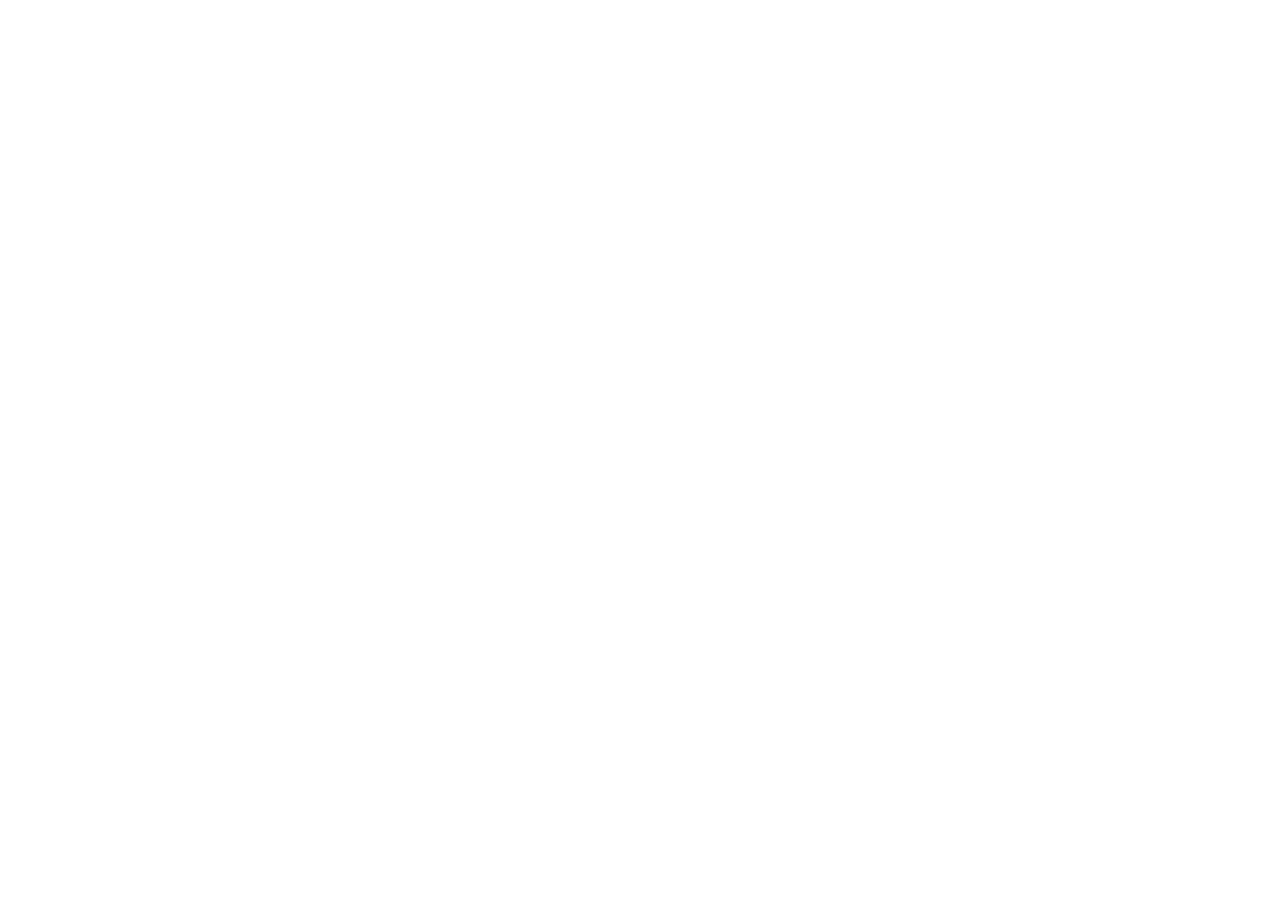
==== html/index.html @ 77999428 "完成login" ====
<!DOCTYPE html>
<html lang="en">

<head>
    <meta charset="UTF-8">
    <meta http-equiv="X-UA-Compatible" content="IE=edge">
    <meta name="viewport" content="width=device-width, initial-scale=1.0">
    <title>Document</title>
</head>

<body>

</body>

</html>
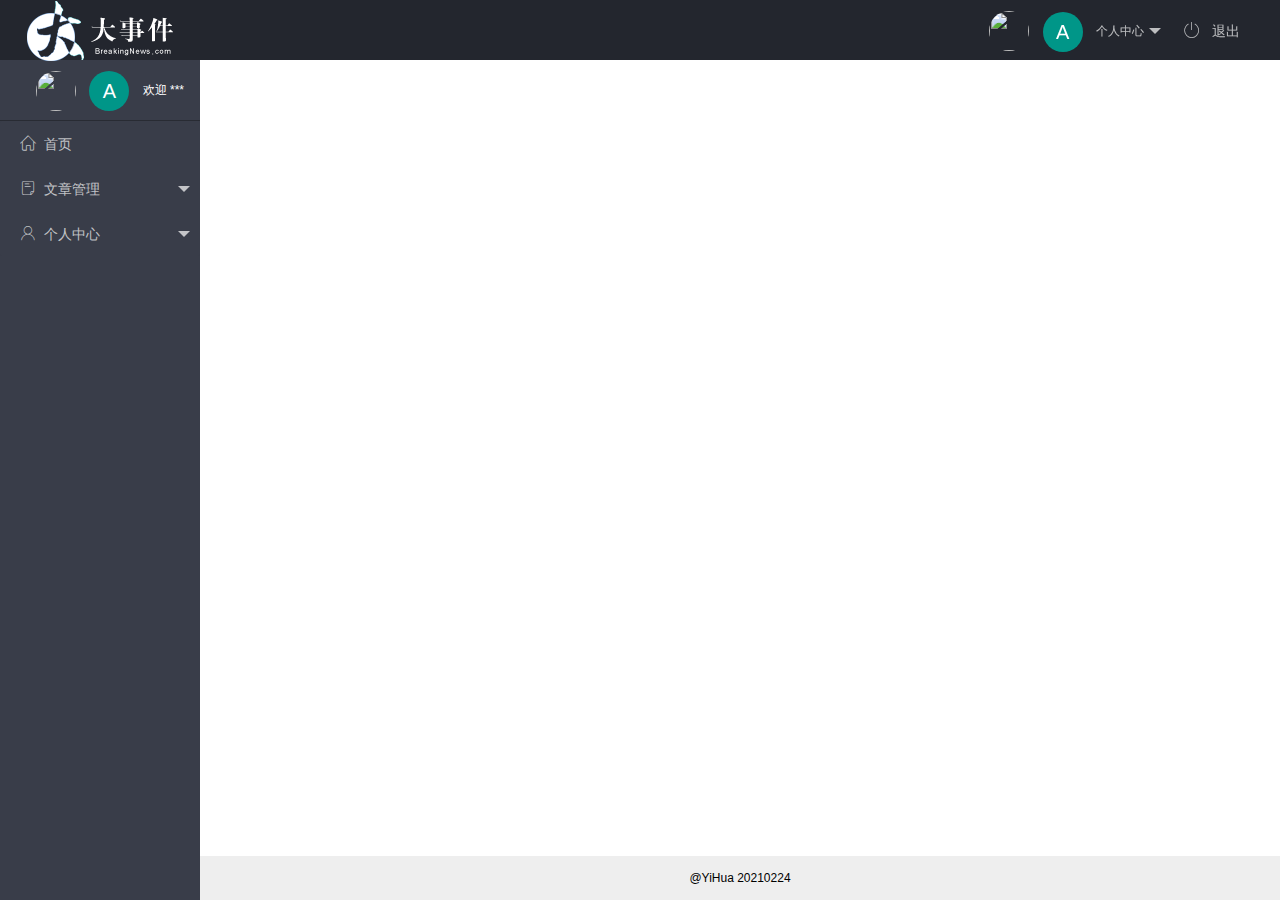
==== commit 881ca1ea: "修改了权限" ====
--- a/html/index.html
+++ b/html/index.html
@@ -1,15 +1,96 @@
 <!DOCTYPE html>
-<html lang="en">
+<html>
 
 <head>
-    <meta charset="UTF-8">
-    <meta http-equiv="X-UA-Compatible" content="IE=edge">
-    <meta name="viewport" content="width=device-width, initial-scale=1.0">
-    <title>Document</title>
+    <meta charset="utf-8">
+    <meta name="viewport" content="width=device-width, initial-scale=1, maximum-scale=1">
+    <title>layout 后台大布局 - Layui</title>
+    <link rel="stylesheet" href="../lib/layui/css/layui.css">
+    <link rel="stylesheet" href="../CSS/index.css">
+    <link rel="stylesheet" href="../fonts/iconfont.css">
 </head>
 
-<body>
+<body class="layui-layout-body">
+    <div class="layui-layout layui-layout-admin">
+        <div class="layui-header">
+            <div class="layui-logo">
+                <img src="../images/logo.png" alt="" srcset="">
+            </div>
+            <!-- 头部区域（可配合layui已有的水平导航） -->
+            <ul class="layui-nav layui-layout-left">
+                <dl class="layui-nav-child">
+                    <dd><a href="">邮件管理</a></dd>
+                    <dd><a href="">消息管理</a></dd>
+                    <dd><a href="">授权管理</a></dd>
+                </dl>
+                </li>
+            </ul>
+            <ul class="layui-nav layui-layout-right">
+                <li class="layui-nav-item">
+                    <a href="javascript:;" class="userinfo">
+                        <img src="http://t.cn/RCzsdCq" class="layui-nav-img" />
+                        <span class="text-avatar">A</span> 个人中心
+                    </a>
+                    <dl class="layui-nav-child">
+                        <dd><a href="">基本资料</a></dd>
+                        <dd><a href="">更换头像</a></dd>
+                        <dd><a href="">重置密码</a></dd>
+                    </dl>
+                </li>
+                <li class="layui-nav-item">
+                    <a href="javascript:;" id="tnLogout">
+                        <span class="iconfont icon-tuichu"></span> 退出
+                    </a>
+                </li>
+            </ul>
+        </div>
 
+        <div class="layui-side layui-bg-black">
+            <div class="layui-side-scroll">
+                <!-- 左侧导航区域（可配合layui已有的垂直导航） -->
+                <div class="userinfo">
+                    <img src="http://t.cn/RCzsdCq" class="layui-nav-img" />
+                    <span class="text-avatar">A</span>
+                    <span id="welcome">欢迎 ***</span>
+                </div>
+                <ul class="layui-nav layui-nav-tree" lay-shrink="all">
+                    <li class="layui-nav-item">
+                        <a href="/home/dashboard.html" target="fm"><span class="iconfont icon-home"></span>首页</a>
+                    </li>
+                    <li class="layui-nav-item">
+                        <a class="" href="javascript:;"><span class="iconfont icon-16"></span>文章管理</a>
+                        <dl class="layui-nav-child">
+                            <dd><a href="javascript:;"><i class="layui-icon layui-icon-cols"></i>  文章类别</a></dd>
+                            <dd><a href="javascript:;"><i class="layui-icon layui-icon-cols"></i>  文章列表</a></dd>
+                            <dd><a href="javascript:;"><i class="layui-icon layui-icon-cols"></i> 发布文章</a></dd>
+                        </dl>
+                    </li>
+                    <li class="layui-nav-item">
+                        <a href="javascript:;"><span class="iconfont icon-user"></span>个人中心</a>
+                        <dl class="layui-nav-child">
+                            <dd><a href="javascript:;"><i class="layui-icon layui-icon-cols"></i> 基本资料</a></dd>
+                            <dd><a href="javascript:;"><i class="layui-icon layui-icon-cols"></i> 更换头像</a></dd>
+                            <dd><a href=""><i class="layui-icon layui-icon-cols"></i> 重置密码</a></dd>
+                        </dl>
+                    </li>
+                </ul>
+            </div>
+        </div>
+
+        <div class="layui-body">
+            <!-- 内容主体区域 -->
+            <iframe name="fm" src="" frameborder="0"></iframe>
+        </div>
+
+        <div class="layui-footer">
+            <!-- 底部固定区域 -->
+            @YiHua 20210224
+        </div>
+    </div>
+    <script src="../lib/jquery.js"></script>
+    <script src="../API/baseApi.js"></script>
+    <script src="../lib/layui/layui.all.js"></script>
+    <script src="../JS/index.js"></script>
 </body>
 
 </html>--- a/lib/layui/css/layui.css
+++ b/lib/layui/css/layui.css
@@ -0,0 +1,2 @@
+/** layui-v2.5.5 MIT License By https://www.layui.com */
+ .layui-inline,img{display:inline-block;vertical-align:middle}h1,h2,h3,h4,h5,h6{font-weight:400}.layui-edge,.layui-header,.layui-inline,.layui-main{position:relative}.layui-body,.layui-edge,.layui-elip{overflow:hidden}.layui-btn,.layui-edge,.layui-inline,img{vertical-align:middle}.layui-btn,.layui-disabled,.layui-icon,.layui-unselect{-moz-user-select:none;-webkit-user-select:none;-ms-user-select:none}.layui-elip,.layui-form-checkbox span,.layui-form-pane .layui-form-label{text-overflow:ellipsis;white-space:nowrap}.layui-breadcrumb,.layui-tree-btnGroup{visibility:hidden}blockquote,body,button,dd,div,dl,dt,form,h1,h2,h3,h4,h5,h6,input,li,ol,p,pre,td,textarea,th,ul{margin:0;padding:0;-webkit-tap-highlight-color:rgba(0,0,0,0)}a:active,a:hover{outline:0}img{border:none}li{list-style:none}table{border-collapse:collapse;border-spacing:0}h4,h5,h6{font-size:100%}button,input,optgroup,option,select,textarea{font-family:inherit;font-size:inherit;font-style:inherit;font-weight:inherit;outline:0}pre{white-space:pre-wrap;white-space:-moz-pre-wrap;white-space:-pre-wrap;white-space:-o-pre-wrap;word-wrap:break-word}body{line-height:24px;font:14px Helvetica Neue,Helvetica,PingFang SC,Tahoma,Arial,sans-serif}hr{height:1px;margin:10px 0;border:0;clear:both}a{color:#333;text-decoration:none}a:hover{color:#777}a cite{font-style:normal;*cursor:pointer}.layui-border-box,.layui-border-box *{box-sizing:border-box}.layui-box,.layui-box *{box-sizing:content-box}.layui-clear{clear:both;*zoom:1}.layui-clear:after{content:'\20';clear:both;*zoom:1;display:block;height:0}.layui-inline{*display:inline;*zoom:1}.layui-edge{display:inline-block;width:0;height:0;border-width:6px;border-style:dashed;border-color:transparent}.layui-edge-top{top:-4px;border-bottom-color:#999;border-bottom-style:solid}.layui-edge-right{border-left-color:#999;border-left-style:solid}.layui-edge-bottom{top:2px;border-top-color:#999;border-top-style:solid}.layui-edge-left{border-right-color:#999;border-right-style:solid}.layui-disabled,.layui-disabled:hover{color:#d2d2d2!important;cursor:not-allowed!important}.layui-circle{border-radius:100%}.layui-show{display:block!important}.layui-hide{display:none!important}@font-face{font-family:layui-icon;src:url(../font/iconfont.eot?v=250);src:url(../font/iconfont.eot?v=250#iefix) format('embedded-opentype'),url(../font/iconfont.woff2?v=250) format('woff2'),url(../font/iconfont.woff?v=250) format('woff'),url(../font/iconfont.ttf?v=250) format('truetype'),url(../font/iconfont.svg?v=250#layui-icon) format('svg')}.layui-icon{font-family:layui-icon!important;font-size:16px;font-style:normal;-webkit-font-smoothing:antialiased;-moz-osx-font-smoothing:grayscale}.layui-icon-reply-fill:before{content:"\e611"}.layui-icon-set-fill:before{content:"\e614"}.layui-icon-menu-fill:before{content:"\e60f"}.layui-icon-search:before{content:"\e615"}.layui-icon-share:before{content:"\e641"}.layui-icon-set-sm:before{content:"\e620"}.layui-icon-engine:before{content:"\e628"}.layui-icon-close:before{content:"\1006"}.layui-icon-close-fill:before{content:"\1007"}.layui-icon-chart-screen:before{content:"\e629"}.layui-icon-star:before{content:"\e600"}.layui-icon-circle-dot:before{content:"\e617"}.layui-icon-chat:before{content:"\e606"}.layui-icon-release:before{content:"\e609"}.layui-icon-list:before{content:"\e60a"}.layui-icon-chart:before{content:"\e62c"}.layui-icon-ok-circle:before{content:"\1005"}.layui-icon-layim-theme:before{content:"\e61b"}.layui-icon-table:before{content:"\e62d"}.layui-icon-right:before{content:"\e602"}.layui-icon-left:before{content:"\e603"}.layui-icon-cart-simple:before{content:"\e698"}.layui-icon-face-cry:before{content:"\e69c"}.layui-icon-face-smile:before{content:"\e6af"}.layui-icon-survey:before{content:"\e6b2"}.layui-icon-tree:before{content:"\e62e"}.layui-icon-upload-circle:before{content:"\e62f"}.layui-icon-add-circle:before{content:"\e61f"}.layui-icon-download-circle:before{content:"\e601"}.layui-icon-templeate-1:before{content:"\e630"}.layui-icon-util:before{content:"\e631"}.layui-icon-face-surprised:before{content:"\e664"}.layui-icon-edit:before{content:"\e642"}.layui-icon-speaker:before{content:"\e645"}.layui-icon-down:before{content:"\e61a"}.layui-icon-file:before{content:"\e621"}.layui-icon-layouts:before{content:"\e632"}.layui-icon-rate-half:before{content:"\e6c9"}.layui-icon-add-circle-fine:before{content:"\e608"}.layui-icon-prev-circle:before{content:"\e633"}.layui-icon-read:before{content:"\e705"}.layui-icon-404:before{content:"\e61c"}.layui-icon-carousel:before{content:"\e634"}.layui-icon-help:before{content:"\e607"}.layui-icon-code-circle:before{content:"\e635"}.layui-icon-water:before{content:"\e636"}.layui-icon-username:before{content:"\e66f"}.layui-icon-find-fill:before{content:"\e670"}.layui-icon-about:before{content:"\e60b"}.layui-icon-location:before{content:"\e715"}.layui-icon-up:before{content:"\e619"}.layui-icon-pause:before{content:"\e651"}.layui-icon-date:before{content:"\e637"}.layui-icon-layim-uploadfile:before{content:"\e61d"}.layui-icon-delete:before{content:"\e640"}.layui-icon-play:before{content:"\e652"}.layui-icon-top:before{content:"\e604"}.layui-icon-friends:before{content:"\e612"}.layui-icon-refresh-3:before{content:"\e9aa"}.layui-icon-ok:before{content:"\e605"}.layui-icon-layer:before{content:"\e638"}.layui-icon-face-smile-fine:before{content:"\e60c"}.layui-icon-dollar:before{content:"\e659"}.layui-icon-group:before{content:"\e613"}.layui-icon-layim-download:before{content:"\e61e"}.layui-icon-picture-fine:before{content:"\e60d"}.layui-icon-link:before{content:"\e64c"}.layui-icon-diamond:before{content:"\e735"}.layui-icon-log:before{content:"\e60e"}.layui-icon-rate-solid:before{content:"\e67a"}.layui-icon-fonts-del:before{content:"\e64f"}.layui-icon-unlink:before{content:"\e64d"}.layui-icon-fonts-clear:before{content:"\e639"}.layui-icon-triangle-r:before{content:"\e623"}.layui-icon-circle:before{content:"\e63f"}.layui-icon-radio:before{content:"\e643"}.layui-icon-align-center:before{content:"\e647"}.layui-icon-align-right:before{content:"\e648"}.layui-icon-align-left:before{content:"\e649"}.layui-icon-loading-1:before{content:"\e63e"}.layui-icon-return:before{content:"\e65c"}.layui-icon-fonts-strong:before{content:"\e62b"}.layui-icon-upload:before{content:"\e67c"}.layui-icon-dialogue:before{content:"\e63a"}.layui-icon-video:before{content:"\e6ed"}.layui-icon-headset:before{content:"\e6fc"}.layui-icon-cellphone-fine:before{content:"\e63b"}.layui-icon-add-1:before{content:"\e654"}.layui-icon-face-smile-b:before{content:"\e650"}.layui-icon-fonts-html:before{content:"\e64b"}.layui-icon-form:before{content:"\e63c"}.layui-icon-cart:before{content:"\e657"}.layui-icon-camera-fill:before{content:"\e65d"}.layui-icon-tabs:before{content:"\e62a"}.layui-icon-fonts-code:before{content:"\e64e"}.layui-icon-fire:before{content:"\e756"}.layui-icon-set:before{content:"\e716"}.layui-icon-fonts-u:before{content:"\e646"}.layui-icon-triangle-d:before{content:"\e625"}.layui-icon-tips:before{content:"\e702"}.layui-icon-picture:before{content:"\e64a"}.layui-icon-more-vertical:before{content:"\e671"}.layui-icon-flag:before{content:"\e66c"}.layui-icon-loading:before{content:"\e63d"}.layui-icon-fonts-i:before{content:"\e644"}.layui-icon-refresh-1:before{content:"\e666"}.layui-icon-rmb:before{content:"\e65e"}.layui-icon-home:before{content:"\e68e"}.layui-icon-user:before{content:"\e770"}.layui-icon-notice:before{content:"\e667"}.layui-icon-login-weibo:before{content:"\e675"}.layui-icon-voice:before{content:"\e688"}.layui-icon-upload-drag:before{content:"\e681"}.layui-icon-login-qq:before{content:"\e676"}.layui-icon-snowflake:before{content:"\e6b1"}.layui-icon-file-b:before{content:"\e655"}.layui-icon-template:before{content:"\e663"}.layui-icon-auz:before{content:"\e672"}.layui-icon-console:before{content:"\e665"}.layui-icon-app:before{content:"\e653"}.layui-icon-prev:before{content:"\e65a"}.layui-icon-website:before{content:"\e7ae"}.layui-icon-next:before{content:"\e65b"}.layui-icon-component:before{content:"\e857"}.layui-icon-more:before{content:"\e65f"}.layui-icon-login-wechat:before{content:"\e677"}.layui-icon-shrink-right:before{content:"\e668"}.layui-icon-spread-left:before{content:"\e66b"}.layui-icon-camera:before{content:"\e660"}.layui-icon-note:before{content:"\e66e"}.layui-icon-refresh:before{content:"\e669"}.layui-icon-female:before{content:"\e661"}.layui-icon-male:before{content:"\e662"}.layui-icon-password:before{content:"\e673"}.layui-icon-senior:before{content:"\e674"}.layui-icon-theme:before{content:"\e66a"}.layui-icon-tread:before{content:"\e6c5"}.layui-icon-praise:before{content:"\e6c6"}.layui-icon-star-fill:before{content:"\e658"}.layui-icon-rate:before{content:"\e67b"}.layui-icon-template-1:before{content:"\e656"}.layui-icon-vercode:before{content:"\e679"}.layui-icon-cellphone:before{content:"\e678"}.layui-icon-screen-full:before{content:"\e622"}.layui-icon-screen-restore:before{content:"\e758"}.layui-icon-cols:before{content:"\e610"}.layui-icon-export:before{content:"\e67d"}.layui-icon-print:before{content:"\e66d"}.layui-icon-slider:before{content:"\e714"}.layui-icon-addition:before{content:"\e624"}.layui-icon-subtraction:before{content:"\e67e"}.layui-icon-service:before{content:"\e626"}.layui-icon-transfer:before{content:"\e691"}.layui-main{width:1140px;margin:0 auto}.layui-header{z-index:1000;height:60px}.layui-header a:hover{transition:all .5s;-webkit-transition:all .5s}.layui-side{position:fixed;left:0;top:0;bottom:0;z-index:999;width:200px;overflow-x:hidden}.layui-side-scroll{position:relative;width:220px;height:100%;overflow-x:hidden}.layui-body{position:absolute;left:200px;right:0;top:0;bottom:0;z-index:998;width:auto;overflow-y:auto;box-sizing:border-box}.layui-layout-body{overflow:hidden}.layui-layout-admin .layui-header{background-color:#23262E}.layui-layout-admin .layui-side{top:60px;width:200px;overflow-x:hidden}.layui-layout-admin .layui-body{position:fixed;top:60px;bottom:44px}.layui-layout-admin .layui-main{width:auto;margin:0 15px}.layui-layout-admin .layui-footer{position:fixed;left:200px;right:0;bottom:0;height:44px;line-height:44px;padding:0 15px;background-color:#eee}.layui-layout-admin .layui-logo{position:absolute;left:0;top:0;width:200px;height:100%;line-height:60px;text-align:center;color:#009688;font-size:16px}.layui-layout-admin .layui-header .layui-nav{background:0 0}.layui-layout-left{position:absolute!important;left:200px;top:0}.layui-layout-right{position:absolute!important;right:0;top:0}.layui-container{position:relative;margin:0 auto;padding:0 15px;box-sizing:border-box}.layui-fluid{position:relative;margin:0 auto;padding:0 15px}.layui-row:after,.layui-row:before{content:'';display:block;clear:both}.layui-col-lg1,.layui-col-lg10,.layui-col-lg11,.layui-col-lg12,.layui-col-lg2,.layui-col-lg3,.layui-col-lg4,.layui-col-lg5,.layui-col-lg6,.layui-col-lg7,.layui-col-lg8,.layui-col-lg9,.layui-col-md1,.layui-col-md10,.layui-col-md11,.layui-col-md12,.layui-col-md2,.layui-col-md3,.layui-col-md4,.layui-col-md5,.layui-col-md6,.layui-col-md7,.layui-col-md8,.layui-col-md9,.layui-col-sm1,.layui-col-sm10,.layui-col-sm11,.layui-col-sm12,.layui-col-sm2,.layui-col-sm3,.layui-col-sm4,.layui-col-sm5,.layui-col-sm6,.layui-col-sm7,.layui-col-sm8,.layui-col-sm9,.layui-col-xs1,.layui-col-xs10,.layui-col-xs11,.layui-col-xs12,.layui-col-xs2,.layui-col-xs3,.layui-col-xs4,.layui-col-xs5,.layui-col-xs6,.layui-col-xs7,.layui-col-xs8,.layui-col-xs9{position:relative;display:block;box-sizing:border-box}.layui-col-xs1,.layui-col-xs10,.layui-col-xs11,.layui-col-xs12,.layui-col-xs2,.layui-col-xs3,.layui-col-xs4,.layui-col-xs5,.layui-col-xs6,.layui-col-xs7,.layui-col-xs8,.layui-col-xs9{float:left}.layui-col-xs1{width:8.33333333%}.layui-col-xs2{width:16.66666667%}.layui-col-xs3{width:25%}.layui-col-xs4{width:33.33333333%}.layui-col-xs5{width:41.66666667%}.layui-col-xs6{width:50%}.layui-col-xs7{width:58.33333333%}.layui-col-xs8{width:66.66666667%}.layui-col-xs9{width:75%}.layui-col-xs10{width:83.33333333%}.layui-col-xs11{width:91.66666667%}.layui-col-xs12{width:100%}.layui-col-xs-offset1{margin-left:8.33333333%}.layui-col-xs-offset2{margin-left:16.66666667%}.layui-col-xs-offset3{margin-left:25%}.layui-col-xs-offset4{margin-left:33.33333333%}.layui-col-xs-offset5{margin-left:41.66666667%}.layui-col-xs-offset6{margin-left:50%}.layui-col-xs-offset7{margin-left:58.33333333%}.layui-col-xs-offset8{margin-left:66.66666667%}.layui-col-xs-offset9{margin-left:75%}.layui-col-xs-offset10{margin-left:83.33333333%}.layui-col-xs-offset11{margin-left:91.66666667%}.layui-col-xs-offset12{margin-left:100%}@media screen and (max-width:768px){.layui-hide-xs{display:none!important}.layui-show-xs-block{display:block!important}.layui-show-xs-inline{display:inline!important}.layui-show-xs-inline-block{display:inline-block!important}}@media screen and (min-width:768px){.layui-container{width:750px}.layui-hide-sm{display:none!important}.layui-show-sm-block{display:block!important}.layui-show-sm-inline{display:inline!important}.layui-show-sm-inline-block{display:inline-block!important}.layui-col-sm1,.layui-col-sm10,.layui-col-sm11,.layui-col-sm12,.layui-col-sm2,.layui-col-sm3,.layui-col-sm4,.layui-col-sm5,.layui-col-sm6,.layui-col-sm7,.layui-col-sm8,.layui-col-sm9{float:left}.layui-col-sm1{width:8.33333333%}.layui-col-sm2{width:16.66666667%}.layui-col-sm3{width:25%}.layui-col-sm4{width:33.33333333%}.layui-col-sm5{width:41.66666667%}.layui-col-sm6{width:50%}.layui-col-sm7{width:58.33333333%}.layui-col-sm8{width:66.66666667%}.layui-col-sm9{width:75%}.layui-col-sm10{width:83.33333333%}.layui-col-sm11{width:91.66666667%}.layui-col-sm12{width:100%}.layui-col-sm-offset1{margin-left:8.33333333%}.layui-col-sm-offset2{margin-left:16.66666667%}.layui-col-sm-offset3{margin-left:25%}.layui-col-sm-offset4{margin-left:33.33333333%}.layui-col-sm-offset5{margin-left:41.66666667%}.layui-col-sm-offset6{margin-left:50%}.layui-col-sm-offset7{margin-left:58.33333333%}.layui-col-sm-offset8{margin-left:66.66666667%}.layui-col-sm-offset9{margin-left:75%}.layui-col-sm-offset10{margin-left:83.33333333%}.layui-col-sm-offset11{margin-left:91.66666667%}.layui-col-sm-offset12{margin-left:100%}}@media screen and (min-width:992px){.layui-container{width:970px}.layui-hide-md{display:none!important}.layui-show-md-block{display:block!important}.layui-show-md-inline{display:inline!important}.layui-show-md-inline-block{display:inline-block!important}.layui-col-md1,.layui-col-md10,.layui-col-md11,.layui-col-md12,.layui-col-md2,.layui-col-md3,.layui-col-md4,.layui-col-md5,.layui-col-md6,.layui-col-md7,.layui-col-md8,.layui-col-md9{float:left}.layui-col-md1{width:8.33333333%}.layui-col-md2{width:16.66666667%}.layui-col-md3{width:25%}.layui-col-md4{width:33.33333333%}.layui-col-md5{width:41.66666667%}.layui-col-md6{width:50%}.layui-col-md7{width:58.33333333%}.layui-col-md8{width:66.66666667%}.layui-col-md9{width:75%}.layui-col-md10{width:83.33333333%}.layui-col-md11{width:91.66666667%}.layui-col-md12{width:100%}.layui-col-md-offset1{margin-left:8.33333333%}.layui-col-md-offset2{margin-left:16.66666667%}.layui-col-md-offset3{margin-left:25%}.layui-col-md-offset4{margin-left:33.33333333%}.layui-col-md-offset5{margin-left:41.66666667%}.layui-col-md-offset6{margin-left:50%}.layui-col-md-offset7{margin-left:58.33333333%}.layui-col-md-offset8{margin-left:66.66666667%}.layui-col-md-offset9{margin-left:75%}.layui-col-md-offset10{margin-left:83.33333333%}.layui-col-md-offset11{margin-left:91.66666667%}.layui-col-md-offset12{margin-left:100%}}@media screen and (min-width:1200px){.layui-container{width:1170px}.layui-hide-lg{display:none!important}.layui-show-lg-block{display:block!important}.layui-show-lg-inline{display:inline!important}.layui-show-lg-inline-block{display:inline-block!important}.layui-col-lg1,.layui-col-lg10,.layui-col-lg11,.layui-col-lg12,.layui-col-lg2,.layui-col-lg3,.layui-col-lg4,.layui-col-lg5,.layui-col-lg6,.layui-col-lg7,.layui-col-lg8,.layui-col-lg9{float:left}.layui-col-lg1{width:8.33333333%}.layui-col-lg2{width:16.66666667%}.layui-col-lg3{width:25%}.layui-col-lg4{width:33.33333333%}.layui-col-lg5{width:41.66666667%}.layui-col-lg6{width:50%}.layui-col-lg7{width:58.33333333%}.layui-col-lg8{width:66.66666667%}.layui-col-lg9{width:75%}.layui-col-lg10{width:83.33333333%}.layui-col-lg11{width:91.66666667%}.layui-col-lg12{width:100%}.layui-col-lg-offset1{margin-left:8.33333333%}.layui-col-lg-offset2{margin-left:16.66666667%}.layui-col-lg-offset3{margin-left:25%}.layui-col-lg-offset4{margin-left:33.33333333%}.layui-col-lg-offset5{margin-left:41.66666667%}.layui-col-lg-offset6{margin-left:50%}.layui-col-lg-offset7{margin-left:58.33333333%}.layui-col-lg-offset8{margin-left:66.66666667%}.layui-col-lg-offset9{margin-left:75%}.layui-col-lg-offset10{margin-left:83.33333333%}.layui-col-lg-offset11{margin-left:91.66666667%}.layui-col-lg-offset12{margin-left:100%}}.layui-col-space1{margin:-.5px}.layui-col-space1>*{padding:.5px}.layui-col-space3{margin:-1.5px}.layui-col-space3>*{padding:1.5px}.layui-col-space5{margin:-2.5px}.layui-col-space5>*{padding:2.5px}.layui-col-space8{margin:-3.5px}.layui-col-space8>*{padding:3.5px}.layui-col-space10{margin:-5px}.layui-col-space10>*{padding:5px}.layui-col-space12{margin:-6px}.layui-col-space12>*{padding:6px}.layui-col-space15{margin:-7.5px}.layui-col-space15>*{padding:7.5px}.layui-col-space18{margin:-9px}.layui-col-space18>*{padding:9px}.layui-col-space20{margin:-10px}.layui-col-space20>*{padding:10px}.layui-col-space22{margin:-11px}.layui-col-space22>*{padding:11px}.layui-col-space25{margin:-12.5px}.layui-col-space25>*{padding:12.5px}.layui-col-space30{margin:-15px}.layui-col-space30>*{padding:15px}.layui-btn,.layui-input,.layui-select,.layui-textarea,.layui-upload-button{outline:0;-webkit-appearance:none;transition:all .3s;-webkit-transition:all .3s;box-sizing:border-box}.layui-elem-quote{margin-bottom:10px;padding:15px;line-height:22px;border-left:5px solid #009688;border-radius:0 2px 2px 0;background-color:#f2f2f2}.layui-quote-nm{border-style:solid;border-width:1px 1px 1px 5px;background:0 0}.layui-elem-field{margin-bottom:10px;padding:0;border-width:1px;border-style:solid}.layui-elem-field legend{margin-left:20px;padding:0 10px;font-size:20px;font-weight:300}.layui-field-title{margin:10px 0 20px;border-width:1px 0 0}.layui-field-box{padding:10px 15px}.layui-field-title .layui-field-box{padding:10px 0}.layui-progress{position:relative;height:6px;border-radius:20px;background-color:#e2e2e2}.layui-progress-bar{position:absolute;left:0;top:0;width:0;max-width:100%;height:6px;border-radius:20px;text-align:right;background-color:#5FB878;transition:all .3s;-webkit-transition:all .3s}.layui-progress-big,.layui-progress-big .layui-progress-bar{height:18px;line-height:18px}.layui-progress-text{position:relative;top:-20px;line-height:18px;font-size:12px;color:#666}.layui-progress-big .layui-progress-text{position:static;padding:0 10px;color:#fff}.layui-collapse{border-width:1px;border-style:solid;border-radius:2px}.layui-colla-content,.layui-colla-item{border-top-width:1px;border-top-style:solid}.layui-colla-item:first-child{border-top:none}.layui-colla-title{position:relative;height:42px;line-height:42px;padding:0 15px 0 35px;color:#333;background-color:#f2f2f2;cursor:pointer;font-size:14px;overflow:hidden}.layui-colla-content{display:none;padding:10px 15px;line-height:22px;color:#666}.layui-colla-icon{position:absolute;left:15px;top:0;font-size:14px}.layui-card{margin-bottom:15px;border-radius:2px;background-color:#fff;box-shadow:0 1px 2px 0 rgba(0,0,0,.05)}.layui-card:last-child{margin-bottom:0}.layui-card-header{position:relative;height:42px;line-height:42px;padding:0 15px;border-bottom:1px solid #f6f6f6;color:#333;border-radius:2px 2px 0 0;font-size:14px}.layui-bg-black,.layui-bg-blue,.layui-bg-cyan,.layui-bg-green,.layui-bg-orange,.layui-bg-red{color:#fff!important}.layui-card-body{position:relative;padding:10px 15px;line-height:24px}.layui-card-body[pad15]{padding:15px}.layui-card-body[pad20]{padding:20px}.layui-card-body .layui-table{margin:5px 0}.layui-card .layui-tab{margin:0}.layui-panel-window{position:relative;padding:15px;border-radius:0;border-top:5px solid #E6E6E6;background-color:#fff}.layui-auxiliar-moving{position:fixed;left:0;right:0;top:0;bottom:0;width:100%;height:100%;background:0 0;z-index:9999999999}.layui-form-label,.layui-form-mid,.layui-form-select,.layui-input-block,.layui-input-inline,.layui-textarea{position:relative}.layui-bg-red{background-color:#FF5722!important}.layui-bg-orange{background-color:#FFB800!important}.layui-bg-green{background-color:#009688!important}.layui-bg-cyan{background-color:#2F4056!important}.layui-bg-blue{background-color:#1E9FFF!important}.layui-bg-black{background-color:#393D49!important}.layui-bg-gray{background-color:#eee!important;color:#666!important}.layui-badge-rim,.layui-colla-content,.layui-colla-item,.layui-collapse,.layui-elem-field,.layui-form-pane .layui-form-item[pane],.layui-form-pane .layui-form-label,.layui-input,.layui-layedit,.layui-layedit-tool,.layui-quote-nm,.layui-select,.layui-tab-bar,.layui-tab-card,.layui-tab-title,.layui-tab-title .layui-this:after,.layui-textarea{border-color:#e6e6e6}.layui-timeline-item:before,hr{background-color:#e6e6e6}.layui-text{line-height:22px;font-size:14px;color:#666}.layui-text h1,.layui-text h2,.layui-text h3{font-weight:500;color:#333}.layui-text h1{font-size:30px}.layui-text h2{font-size:24px}.layui-text h3{font-size:18px}.layui-text a:not(.layui-btn){color:#01AAED}.layui-text a:not(.layui-btn):hover{text-decoration:underline}.layui-text ul{padding:5px 0 5px 15px}.layui-text ul li{margin-top:5px;list-style-type:disc}.layui-text em,.layui-word-aux{color:#999!important;padding:0 5px!important}.layui-btn{display:inline-block;height:38px;line-height:38px;padding:0 18px;background-color:#009688;color:#fff;white-space:nowrap;text-align:center;font-size:14px;border:none;border-radius:2px;cursor:pointer}.layui-btn:hover{opacity:.8;filter:alpha(opacity=80);color:#fff}.layui-btn:active{opacity:1;filter:alpha(opacity=100)}.layui-btn+.layui-btn{margin-left:10px}.layui-btn-container{font-size:0}.layui-btn-container .layui-btn{margin-right:10px;margin-bottom:10px}.layui-btn-container .layui-btn+.layui-btn{margin-left:0}.layui-table .layui-btn-container .layui-btn{margin-bottom:9px}.layui-btn-radius{border-radius:100px}.layui-btn .layui-icon{margin-right:3px;font-size:18px;vertical-align:bottom;vertical-align:middle\9}.layui-btn-primary{border:1px solid #C9C9C9;background-color:#fff;color:#555}.layui-btn-primary:hover{border-color:#009688;color:#333}.layui-btn-normal{background-color:#1E9FFF}.layui-btn-warm{background-color:#FFB800}.layui-btn-danger{background-color:#FF5722}.layui-btn-checked{background-color:#5FB878}.layui-btn-disabled,.layui-btn-disabled:active,.layui-btn-disabled:hover{border:1px solid #e6e6e6;background-color:#FBFBFB;color:#C9C9C9;cursor:not-allowed;opacity:1}.layui-btn-lg{height:44px;line-height:44px;padding:0 25px;font-size:16px}.layui-btn-sm{height:30px;line-height:30px;padding:0 10px;font-size:12px}.layui-btn-sm i{font-size:16px!important}.layui-btn-xs{height:22px;line-height:22px;padding:0 5px;font-size:12px}.layui-btn-xs i{font-size:14px!important}.layui-btn-group{display:inline-block;vertical-align:middle;font-size:0}.layui-btn-group .layui-btn{margin-left:0!important;margin-right:0!important;border-left:1px solid rgba(255,255,255,.5);border-radius:0}.layui-btn-group .layui-btn-primary{border-left:none}.layui-btn-group .layui-btn-primary:hover{border-color:#C9C9C9;color:#009688}.layui-btn-group .layui-btn:first-child{border-left:none;border-radius:2px 0 0 2px}.layui-btn-group .layui-btn-primary:first-child{border-left:1px solid #c9c9c9}.layui-btn-group .layui-btn:last-child{border-radius:0 2px 2px 0}.layui-btn-group .layui-btn+.layui-btn{margin-left:0}.layui-btn-group+.layui-btn-group{margin-left:10px}.layui-btn-fluid{width:100%}.layui-input,.layui-select,.layui-textarea{height:38px;line-height:1.3;line-height:38px\9;border-width:1px;border-style:solid;background-color:#fff;border-radius:2px}.layui-input::-webkit-input-placeholder,.layui-select::-webkit-input-placeholder,.layui-textarea::-webkit-input-placeholder{line-height:1.3}.layui-input,.layui-textarea{display:block;width:100%;padding-left:10px}.layui-input:hover,.layui-textarea:hover{border-color:#D2D2D2!important}.layui-input:focus,.layui-textarea:focus{border-color:#C9C9C9!important}.layui-textarea{min-height:100px;height:auto;line-height:20px;padding:6px 10px;resize:vertical}.layui-select{padding:0 10px}.layui-form input[type=checkbox],.layui-form input[type=radio],.layui-form select{display:none}.layui-form [lay-ignore]{display:initial}.layui-form-item{margin-bottom:15px;clear:both;*zoom:1}.layui-form-item:after{content:'\20';clear:both;*zoom:1;display:block;height:0}.layui-form-label{float:left;display:block;padding:9px 15px;width:80px;font-weight:400;line-height:20px;text-align:right}.layui-form-label-col{display:block;float:none;padding:9px 0;line-height:20px;text-align:left}.layui-form-item .layui-inline{margin-bottom:5px;margin-right:10px}.layui-input-block{margin-left:110px;min-height:36px}.layui-input-inline{display:inline-block;vertical-align:middle}.layui-form-item .layui-input-inline{float:left;width:190px;margin-right:10px}.layui-form-text .layui-input-inline{width:auto}.layui-form-mid{float:left;display:block;padding:9px 0!important;line-height:20px;margin-right:10px}.layui-form-danger+.layui-form-select .layui-input,.layui-form-danger:focus{border-color:#FF5722!important}.layui-form-select .layui-input{padding-right:30px;cursor:pointer}.layui-form-select .layui-edge{position:absolute;right:10px;top:50%;margin-top:-3px;cursor:pointer;border-width:6px;border-top-color:#c2c2c2;border-top-style:solid;transition:all .3s;-webkit-transition:all .3s}.layui-form-select dl{display:none;position:absolute;left:0;top:42px;padding:5px 0;z-index:899;min-width:100%;border:1px solid #d2d2d2;max-height:300px;overflow-y:auto;background-color:#fff;border-radius:2px;box-shadow:0 2px 4px rgba(0,0,0,.12);box-sizing:border-box}.layui-form-select dl dd,.layui-form-select dl dt{padding:0 10px;line-height:36px;white-space:nowrap;overflow:hidden;text-overflow:ellipsis}.layui-form-select dl dt{font-size:12px;color:#999}.layui-form-select dl dd{cursor:pointer}.layui-form-select dl dd:hover{background-color:#f2f2f2;-webkit-transition:.5s all;transition:.5s all}.layui-form-select .layui-select-group dd{padding-left:20px}.layui-form-select dl dd.layui-select-tips{padding-left:10px!important;color:#999}.layui-form-select dl dd.layui-this{background-color:#5FB878;color:#fff}.layui-form-checkbox,.layui-form-select dl dd.layui-disabled{background-color:#fff}.layui-form-selected dl{display:block}.layui-form-checkbox,.layui-form-checkbox *,.layui-form-switch{display:inline-block;vertical-align:middle}.layui-form-selected .layui-edge{margin-top:-9px;-webkit-transform:rotate(180deg);transform:rotate(180deg);margin-top:-3px\9}:root .layui-form-selected .layui-edge{margin-top:-9px\0/IE9}.layui-form-selectup dl{top:auto;bottom:42px}.layui-select-none{margin:5px 0;text-align:center;color:#999}.layui-select-disabled .layui-disabled{border-color:#eee!important}.layui-select-disabled .layui-edge{border-top-color:#d2d2d2}.layui-form-checkbox{position:relative;height:30px;line-height:30px;margin-right:10px;padding-right:30px;cursor:pointer;font-size:0;-webkit-transition:.1s linear;transition:.1s linear;box-sizing:border-box}.layui-form-checkbox span{padding:0 10px;height:100%;font-size:14px;border-radius:2px 0 0 2px;background-color:#d2d2d2;color:#fff;overflow:hidden}.layui-form-checkbox:hover span{background-color:#c2c2c2}.layui-form-checkbox i{position:absolute;right:0;top:0;width:30px;height:28px;border:1px solid #d2d2d2;border-left:none;border-radius:0 2px 2px 0;color:#fff;font-size:20px;text-align:center}.layui-form-checkbox:hover i{border-color:#c2c2c2;color:#c2c2c2}.layui-form-checked,.layui-form-checked:hover{border-color:#5FB878}.layui-form-checked span,.layui-form-checked:hover span{background-color:#5FB878}.layui-form-checked i,.layui-form-checked:hover i{color:#5FB878}.layui-form-item .layui-form-checkbox{margin-top:4px}.layui-form-checkbox[lay-skin=primary]{height:auto!important;line-height:normal!important;min-width:18px;min-height:18px;border:none!important;margin-right:0;padding-left:28px;padding-right:0;background:0 0}.layui-form-checkbox[lay-skin=primary] span{padding-left:0;padding-right:15px;line-height:18px;background:0 0;color:#666}.layui-form-checkbox[lay-skin=primary] i{right:auto;left:0;width:16px;height:16px;line-height:16px;border:1px solid #d2d2d2;font-size:12px;border-radius:2px;background-color:#fff;-webkit-transition:.1s linear;transition:.1s linear}.layui-form-checkbox[lay-skin=primary]:hover i{border-color:#5FB878;color:#fff}.layui-form-checked[lay-skin=primary] i{border-color:#5FB878!important;background-color:#5FB878;color:#fff}.layui-checkbox-disbaled[lay-skin=primary] span{background:0 0!important;color:#c2c2c2}.layui-checkbox-disbaled[lay-skin=primary]:hover i{border-color:#d2d2d2}.layui-form-item .layui-form-checkbox[lay-skin=primary]{margin-top:10px}.layui-form-switch{position:relative;height:22px;line-height:22px;min-width:35px;padding:0 5px;margin-top:8px;border:1px solid #d2d2d2;border-radius:20px;cursor:pointer;background-color:#fff;-webkit-transition:.1s linear;transition:.1s linear}.layui-form-switch i{position:absolute;left:5px;top:3px;width:16px;height:16px;border-radius:20px;background-color:#d2d2d2;-webkit-transition:.1s linear;transition:.1s linear}.layui-form-switch em{position:relative;top:0;width:25px;margin-left:21px;padding:0!important;text-align:center!important;color:#999!important;font-style:normal!important;font-size:12px}.layui-form-onswitch{border-color:#5FB878;background-color:#5FB878}.layui-checkbox-disbaled,.layui-checkbox-disbaled i{border-color:#e2e2e2!important}.layui-form-onswitch i{left:100%;margin-left:-21px;background-color:#fff}.layui-form-onswitch em{margin-left:5px;margin-right:21px;color:#fff!important}.layui-checkbox-disbaled span{background-color:#e2e2e2!important}.layui-checkbox-disbaled:hover i{color:#fff!important}[lay-radio]{display:none}.layui-form-radio,.layui-form-radio *{display:inline-block;vertical-align:middle}.layui-form-radio{line-height:28px;margin:6px 10px 0 0;padding-right:10px;cursor:pointer;font-size:0}.layui-form-radio *{font-size:14px}.layui-form-radio>i{margin-right:8px;font-size:22px;color:#c2c2c2}.layui-form-radio>i:hover,.layui-form-radioed>i{color:#5FB878}.layui-radio-disbaled>i{color:#e2e2e2!important}.layui-form-pane .layui-form-label{width:110px;padding:8px 15px;height:38px;line-height:20px;border-width:1px;border-style:solid;border-radius:2px 0 0 2px;text-align:center;background-color:#FBFBFB;overflow:hidden;box-sizing:border-box}.layui-form-pane .layui-input-inline{margin-left:-1px}.layui-form-pane .layui-input-block{margin-left:110px;left:-1px}.layui-form-pane .layui-input{border-radius:0 2px 2px 0}.layui-form-pane .layui-form-text .layui-form-label{float:none;width:100%;border-radius:2px;box-sizing:border-box;text-align:left}.layui-form-pane .layui-form-text .layui-input-inline{display:block;margin:0;top:-1px;clear:both}.layui-form-pane .layui-form-text .layui-input-block{margin:0;left:0;top:-1px}.layui-form-pane .layui-form-text .layui-textarea{min-height:100px;border-radius:0 0 2px 2px}.layui-form-pane .layui-form-checkbox{margin:4px 0 4px 10px}.layui-form-pane .layui-form-radio,.layui-form-pane .layui-form-switch{margin-top:6px;margin-left:10px}.layui-form-pane .layui-form-item[pane]{position:relative;border-width:1px;border-style:solid}.layui-form-pane .layui-form-item[pane] .layui-form-label{position:absolute;left:0;top:0;height:100%;border-width:0 1px 0 0}.layui-form-pane .layui-form-item[pane] .layui-input-inline{margin-left:110px}@media screen and (max-width:450px){.layui-form-item .layui-form-label{text-overflow:ellipsis;overflow:hidden;white-space:nowrap}.layui-form-item .layui-inline{display:block;margin-right:0;margin-bottom:20px;clear:both}.layui-form-item .layui-inline:after{content:'\20';clear:both;display:block;height:0}.layui-form-item .layui-input-inline{display:block;float:none;left:-3px;width:auto;margin:0 0 10px 112px}.layui-form-item .layui-input-inline+.layui-form-mid{margin-left:110px;top:-5px;padding:0}.layui-form-item .layui-form-checkbox{margin-right:5px;margin-bottom:5px}}.layui-layedit{border-width:1px;border-style:solid;border-radius:2px}.layui-layedit-tool{padding:3px 5px;border-bottom-width:1px;border-bottom-style:solid;font-size:0}.layedit-tool-fixed{position:fixed;top:0;border-top:1px solid #e2e2e2}.layui-layedit-tool .layedit-tool-mid,.layui-layedit-tool .layui-icon{display:inline-block;vertical-align:middle;text-align:center;font-size:14px}.layui-layedit-tool .layui-icon{position:relative;width:32px;height:30px;line-height:30px;margin:3px 5px;color:#777;cursor:pointer;border-radius:2px}.layui-layedit-tool .layui-icon:hover{color:#393D49}.layui-layedit-tool .layui-icon:active{color:#000}.layui-layedit-tool .layedit-tool-active{background-color:#e2e2e2;color:#000}.layui-layedit-tool .layui-disabled,.layui-layedit-tool .layui-disabled:hover{color:#d2d2d2;cursor:not-allowed}.layui-layedit-tool .layedit-tool-mid{width:1px;height:18px;margin:0 10px;background-color:#d2d2d2}.layedit-tool-html{width:50px!important;font-size:30px!important}.layedit-tool-b,.layedit-tool-code,.layedit-tool-help{font-size:16px!important}.layedit-tool-d,.layedit-tool-face,.layedit-tool-image,.layedit-tool-unlink{font-size:18px!important}.layedit-tool-image input{position:absolute;font-size:0;left:0;top:0;width:100%;height:100%;opacity:.01;filter:Alpha(opacity=1);cursor:pointer}.layui-layedit-iframe iframe{display:block;width:100%}#LAY_layedit_code{overflow:hidden}.layui-laypage{display:inline-block;*display:inline;*zoom:1;vertical-align:middle;margin:10px 0;font-size:0}.layui-laypage>a:first-child,.layui-laypage>a:first-child em{border-radius:2px 0 0 2px}.layui-laypage>a:last-child,.layui-laypage>a:last-child em{border-radius:0 2px 2px 0}.layui-laypage>:first-child{margin-left:0!important}.layui-laypage>:last-child{margin-right:0!important}.layui-laypage a,.layui-laypage button,.layui-laypage input,.layui-laypage select,.layui-laypage span{border:1px solid #e2e2e2}.layui-laypage a,.layui-laypage span{display:inline-block;*display:inline;*zoom:1;vertical-align:middle;padding:0 15px;height:28px;line-height:28px;margin:0 -1px 5px 0;background-color:#fff;color:#333;font-size:12px}.layui-flow-more a *,.layui-laypage input,.layui-table-view select[lay-ignore]{display:inline-block}.layui-laypage a:hover{color:#009688}.layui-laypage em{font-style:normal}.layui-laypage .layui-laypage-spr{color:#999;font-weight:700}.layui-laypage a{text-decoration:none}.layui-laypage .layui-laypage-curr{position:relative}.layui-laypage .layui-laypage-curr em{position:relative;color:#fff}.layui-laypage .layui-laypage-curr .layui-laypage-em{position:absolute;left:-1px;top:-1px;padding:1px;width:100%;height:100%;background-color:#009688}.layui-laypage-em{border-radius:2px}.layui-laypage-next em,.layui-laypage-prev em{font-family:Sim sun;font-size:16px}.layui-laypage .layui-laypage-count,.layui-laypage .layui-laypage-limits,.layui-laypage .layui-laypage-refresh,.layui-laypage .layui-laypage-skip{margin-left:10px;margin-right:10px;padding:0;border:none}.layui-laypage .layui-laypage-limits,.layui-laypage .layui-laypage-refresh{vertical-align:top}.layui-laypage .layui-laypage-refresh i{font-size:18px;cursor:pointer}.layui-laypage select{height:22px;padding:3px;border-radius:2px;cursor:pointer}.layui-laypage .layui-laypage-skip{height:30px;line-height:30px;color:#999}.layui-laypage button,.layui-laypage input{height:30px;line-height:30px;border-radius:2px;vertical-align:top;background-color:#fff;box-sizing:border-box}.layui-laypage input{width:40px;margin:0 10px;padding:0 3px;text-align:center}.layui-laypage input:focus,.layui-laypage select:focus{border-color:#009688!important}.layui-laypage button{margin-left:10px;padding:0 10px;cursor:pointer}.layui-table,.layui-table-view{margin:10px 0}.layui-flow-more{margin:10px 0;text-align:center;color:#999;font-size:14px}.layui-flow-more a{height:32px;line-height:32px}.layui-flow-more a *{vertical-align:top}.layui-flow-more a cite{padding:0 20px;border-radius:3px;background-color:#eee;color:#333;font-style:normal}.layui-flow-more a cite:hover{opacity:.8}.layui-flow-more a i{font-size:30px;color:#737383}.layui-table{width:100%;background-color:#fff;color:#666}.layui-table tr{transition:all .3s;-webkit-transition:all .3s}.layui-table th{text-align:left;font-weight:400}.layui-table tbody tr:hover,.layui-table thead tr,.layui-table-click,.layui-table-header,.layui-table-hover,.layui-table-mend,.layui-table-patch,.layui-table-tool,.layui-table-total,.layui-table-total tr,.layui-table[lay-even] tr:nth-child(even){background-color:#f2f2f2}.layui-table td,.layui-table th,.layui-table-col-set,.layui-table-fixed-r,.layui-table-grid-down,.layui-table-header,.layui-table-page,.layui-table-tips-main,.layui-table-tool,.layui-table-total,.layui-table-view,.layui-table[lay-skin=line],.layui-table[lay-skin=row]{border-width:1px;border-style:solid;border-color:#e6e6e6}.layui-table td,.layui-table th{position:relative;padding:9px 15px;min-height:20px;line-height:20px;font-size:14px}.layui-table[lay-skin=line] td,.layui-table[lay-skin=line] th{border-width:0 0 1px}.layui-table[lay-skin=row] td,.layui-table[lay-skin=row] th{border-width:0 1px 0 0}.layui-table[lay-skin=nob] td,.layui-table[lay-skin=nob] th{border:none}.layui-table img{max-width:100px}.layui-table[lay-size=lg] td,.layui-table[lay-size=lg] th{padding:15px 30px}.layui-table-view .layui-table[lay-size=lg] .layui-table-cell{height:40px;line-height:40px}.layui-table[lay-size=sm] td,.layui-table[lay-size=sm] th{font-size:12px;padding:5px 10px}.layui-table-view .layui-table[lay-size=sm] .layui-table-cell{height:20px;line-height:20px}.layui-table[lay-data]{display:none}.layui-table-box{position:relative;overflow:hidden}.layui-table-view .layui-table{position:relative;width:auto;margin:0}.layui-table-view .layui-table[lay-skin=line]{border-width:0 1px 0 0}.layui-table-view .layui-table[lay-skin=row]{border-width:0 0 1px}.layui-table-view .layui-table td,.layui-table-view .layui-table th{padding:5px 0;border-top:none;border-left:none}.layui-table-view .layui-table th.layui-unselect .layui-table-cell span{cursor:pointer}.layui-table-view .layui-table td{cursor:default}.layui-table-view .layui-table td[data-edit=text]{cursor:text}.layui-table-view .layui-form-checkbox[lay-skin=primary] i{width:18px;height:18px}.layui-table-view .layui-form-radio{line-height:0;padding:0}.layui-table-view .layui-form-radio>i{margin:0;font-size:20px}.layui-table-init{position:absolute;left:0;top:0;width:100%;height:100%;text-align:center;z-index:110}.layui-table-init .layui-icon{position:absolute;left:50%;top:50%;margin:-15px 0 0 -15px;font-size:30px;color:#c2c2c2}.layui-table-header{border-width:0 0 1px;overflow:hidden}.layui-table-header .layui-table{margin-bottom:-1px}.layui-table-tool .layui-inline[lay-event]{position:relative;width:26px;height:26px;padding:5px;line-height:16px;margin-right:10px;text-align:center;color:#333;border:1px solid #ccc;cursor:pointer;-webkit-transition:.5s all;transition:.5s all}.layui-table-tool .layui-inline[lay-event]:hover{border:1px solid #999}.layui-table-tool-temp{padding-right:120px}.layui-table-tool-self{position:absolute;right:17px;top:10px}.layui-table-tool .layui-table-tool-self .layui-inline[lay-event]{margin:0 0 0 10px}.layui-table-tool-panel{position:absolute;top:29px;left:-1px;padding:5px 0;min-width:150px;min-height:40px;border:1px solid #d2d2d2;text-align:left;overflow-y:auto;background-color:#fff;box-shadow:0 2px 4px rgba(0,0,0,.12)}.layui-table-cell,.layui-table-tool-panel li{overflow:hidden;text-overflow:ellipsis;white-space:nowrap}.layui-table-tool-panel li{padding:0 10px;line-height:30px;-webkit-transition:.5s all;transition:.5s all}.layui-table-tool-panel li .layui-form-checkbox[lay-skin=primary]{width:100%;padding-left:28px}.layui-table-tool-panel li:hover{background-color:#f2f2f2}.layui-table-tool-panel li .layui-form-checkbox[lay-skin=primary] i{position:absolute;left:0;top:0}.layui-table-tool-panel li .layui-form-checkbox[lay-skin=primary] span{padding:0}.layui-table-tool .layui-table-tool-self .layui-table-tool-panel{left:auto;right:-1px}.layui-table-col-set{position:absolute;right:0;top:0;width:20px;height:100%;border-width:0 0 0 1px;background-color:#fff}.layui-table-sort{width:10px;height:20px;margin-left:5px;cursor:pointer!important}.layui-table-sort .layui-edge{position:absolute;left:5px;border-width:5px}.layui-table-sort .layui-table-sort-asc{top:3px;border-top:none;border-bottom-style:solid;border-bottom-color:#b2b2b2}.layui-table-sort .layui-table-sort-asc:hover{border-bottom-color:#666}.layui-table-sort .layui-table-sort-desc{bottom:5px;border-bottom:none;border-top-style:solid;border-top-color:#b2b2b2}.layui-table-sort .layui-table-sort-desc:hover{border-top-color:#666}.layui-table-sort[lay-sort=asc] .layui-table-sort-asc{border-bottom-color:#000}.layui-table-sort[lay-sort=desc] .layui-table-sort-desc{border-top-color:#000}.layui-table-cell{height:28px;line-height:28px;padding:0 15px;position:relative;box-sizing:border-box}.layui-table-cell .layui-form-checkbox[lay-skin=primary]{top:-1px;padding:0}.layui-table-cell .layui-table-link{color:#01AAED}.laytable-cell-checkbox,.laytable-cell-numbers,.laytable-cell-radio,.laytable-cell-space{padding:0;text-align:center}.layui-table-body{position:relative;overflow:auto;margin-right:-1px;margin-bottom:-1px}.layui-table-body .layui-none{line-height:26px;padding:15px;text-align:center;color:#999}.layui-table-fixed{position:absolute;left:0;top:0;z-index:101}.layui-table-fixed .layui-table-body{overflow:hidden}.layui-table-fixed-l{box-shadow:0 -1px 8px rgba(0,0,0,.08)}.layui-table-fixed-r{left:auto;right:-1px;border-width:0 0 0 1px;box-shadow:-1px 0 8px rgba(0,0,0,.08)}.layui-table-fixed-r .layui-table-header{position:relative;overflow:visible}.layui-table-mend{position:absolute;right:-49px;top:0;height:100%;width:50px}.layui-table-tool{position:relative;z-index:890;width:100%;min-height:50px;line-height:30px;padding:10px 15px;border-width:0 0 1px}.layui-table-tool .layui-btn-container{margin-bottom:-10px}.layui-table-page,.layui-table-total{border-width:1px 0 0;margin-bottom:-1px;overflow:hidden}.layui-table-page{position:relative;width:100%;padding:7px 7px 0;height:41px;font-size:12px;white-space:nowrap}.layui-table-page>div{height:26px}.layui-table-page .layui-laypage{margin:0}.layui-table-page .layui-laypage a,.layui-table-page .layui-laypage span{height:26px;line-height:26px;margin-bottom:10px;border:none;background:0 0}.layui-table-page .layui-laypage a,.layui-table-page .layui-laypage span.layui-laypage-curr{padding:0 12px}.layui-table-page .layui-laypage span{margin-left:0;padding:0}.layui-table-page .layui-laypage .layui-laypage-prev{margin-left:-7px!important}.layui-table-page .layui-laypage .layui-laypage-curr .layui-laypage-em{left:0;top:0;padding:0}.layui-table-page .layui-laypage button,.layui-table-page .layui-laypage input{height:26px;line-height:26px}.layui-table-page .layui-laypage input{width:40px}.layui-table-page .layui-laypage button{padding:0 10px}.layui-table-page select{height:18px}.layui-table-patch .layui-table-cell{padding:0;width:30px}.layui-table-edit{position:absolute;left:0;top:0;width:100%;height:100%;padding:0 14px 1px;border-radius:0;box-shadow:1px 1px 20px rgba(0,0,0,.15)}.layui-table-edit:focus{border-color:#5FB878!important}select.layui-table-edit{padding:0 0 0 10px;border-color:#C9C9C9}.layui-table-view .layui-form-checkbox,.layui-table-view .layui-form-radio,.layui-table-view .layui-form-switch{top:0;margin:0;box-sizing:content-box}.layui-table-view .layui-form-checkbox{top:-1px;height:26px;line-height:26px}.layui-table-view .layui-form-checkbox i{height:26px}.layui-table-grid .layui-table-cell{overflow:visible}.layui-table-grid-down{position:absolute;top:0;right:0;width:26px;height:100%;padding:5px 0;border-width:0 0 0 1px;text-align:center;background-color:#fff;color:#999;cursor:pointer}.layui-table-grid-down .layui-icon{position:absolute;top:50%;left:50%;margin:-8px 0 0 -8px}.layui-table-grid-down:hover{background-color:#fbfbfb}body .layui-table-tips .layui-layer-content{background:0 0;padding:0;box-shadow:0 1px 6px rgba(0,0,0,.12)}.layui-table-tips-main{margin:-44px 0 0 -1px;max-height:150px;padding:8px 15px;font-size:14px;overflow-y:scroll;background-color:#fff;color:#666}.layui-table-tips-c{position:absolute;right:-3px;top:-13px;width:20px;height:20px;padding:3px;cursor:pointer;background-color:#666;border-radius:50%;color:#fff}.layui-table-tips-c:hover{background-color:#777}.layui-table-tips-c:before{position:relative;right:-2px}.layui-upload-file{display:none!important;opacity:.01;filter:Alpha(opacity=1)}.layui-upload-drag,.layui-upload-form,.layui-upload-wrap{display:inline-block}.layui-upload-list{margin:10px 0}.layui-upload-choose{padding:0 10px;color:#999}.layui-upload-drag{position:relative;padding:30px;border:1px dashed #e2e2e2;background-color:#fff;text-align:center;cursor:pointer;color:#999}.layui-upload-drag .layui-icon{font-size:50px;color:#009688}.layui-upload-drag[lay-over]{border-color:#009688}.layui-upload-iframe{position:absolute;width:0;height:0;border:0;visibility:hidden}.layui-upload-wrap{position:relative;vertical-align:middle}.layui-upload-wrap .layui-upload-file{display:block!important;position:absolute;left:0;top:0;z-index:10;font-size:100px;width:100%;height:100%;opacity:.01;filter:Alpha(opacity=1);cursor:pointer}.layui-transfer-active,.layui-transfer-box{display:inline-block;vertical-align:middle}.layui-transfer-box,.layui-transfer-header,.layui-transfer-search{border-width:0;border-style:solid;border-color:#e6e6e6}.layui-transfer-box{position:relative;border-width:1px;width:200px;height:360px;border-radius:2px;background-color:#fff}.layui-transfer-box .layui-form-checkbox{width:100%;margin:0!important}.layui-transfer-header{height:38px;line-height:38px;padding:0 10px;border-bottom-width:1px}.layui-transfer-search{position:relative;padding:10px;border-bottom-width:1px}.layui-transfer-search .layui-input{height:32px;padding-left:30px;font-size:12px}.layui-transfer-search .layui-icon-search{position:absolute;left:20px;top:50%;margin-top:-8px;color:#666}.layui-transfer-active{margin:0 15px}.layui-transfer-active .layui-btn{display:block;margin:0;padding:0 15px;background-color:#5FB878;border-color:#5FB878;color:#fff}.layui-transfer-active .layui-btn-disabled{background-color:#FBFBFB;border-color:#e6e6e6;color:#C9C9C9}.layui-transfer-active .layui-btn:first-child{margin-bottom:15px}.layui-transfer-active .layui-btn .layui-icon{margin:0;font-size:14px!important}.layui-transfer-data{padding:5px 0;overflow:auto}.layui-transfer-data li{height:32px;line-height:32px;padding:0 10px}.layui-transfer-data li:hover{background-color:#f2f2f2;transition:.5s all}.layui-transfer-data .layui-none{padding:15px 10px;text-align:center;color:#999}.layui-nav{position:relative;padding:0 20px;background-color:#393D49;color:#fff;border-radius:2px;font-size:0;box-sizing:border-box}.layui-nav *{font-size:14px}.layui-nav .layui-nav-item{position:relative;display:inline-block;*display:inline;*zoom:1;vertical-align:middle;line-height:60px}.layui-nav .layui-nav-item a{display:block;padding:0 20px;color:#fff;color:rgba(255,255,255,.7);transition:all .3s;-webkit-transition:all .3s}.layui-nav .layui-this:after,.layui-nav-bar,.layui-nav-tree .layui-nav-itemed:after{position:absolute;left:0;top:0;width:0;height:5px;background-color:#5FB878;transition:all .2s;-webkit-transition:all .2s}.layui-nav-bar{z-index:1000}.layui-nav .layui-nav-item a:hover,.layui-nav .layui-this a{color:#fff}.layui-nav .layui-this:after{content:'';top:auto;bottom:0;width:100%}.layui-nav-img{width:30px;height:30px;margin-right:10px;border-radius:50%}.layui-nav .layui-nav-more{content:'';width:0;height:0;border-style:solid dashed dashed;border-color:#fff transparent transparent;overflow:hidden;cursor:pointer;transition:all .2s;-webkit-transition:all .2s;position:absolute;top:50%;right:3px;margin-top:-3px;border-width:6px;border-top-color:rgba(255,255,255,.7)}.layui-nav .layui-nav-mored,.layui-nav-itemed>a .layui-nav-more{margin-top:-9px;border-style:dashed dashed solid;border-color:transparent transparent #fff}.layui-nav-child{display:none;position:absolute;left:0;top:65px;min-width:100%;line-height:36px;padding:5px 0;box-shadow:0 2px 4px rgba(0,0,0,.12);border:1px solid #d2d2d2;background-color:#fff;z-index:100;border-radius:2px;white-space:nowrap}.layui-nav .layui-nav-child a{color:#333}.layui-nav .layui-nav-child a:hover{background-color:#f2f2f2;color:#000}.layui-nav-child dd{position:relative}.layui-nav .layui-nav-child dd.layui-this a,.layui-nav-child dd.layui-this{background-color:#5FB878;color:#fff}.layui-nav-child dd.layui-this:after{display:none}.layui-nav-tree{width:200px;padding:0}.layui-nav-tree .layui-nav-item{display:block;width:100%;line-height:45px}.layui-nav-tree .layui-nav-item a{position:relative;height:45px;line-height:45px;text-overflow:ellipsis;overflow:hidden;white-space:nowrap}.layui-nav-tree .layui-nav-item a:hover{background-color:#4E5465}.layui-nav-tree .layui-nav-bar{width:5px;height:0;background-color:#009688}.layui-nav-tree .layui-nav-child dd.layui-this,.layui-nav-tree .layui-nav-child dd.layui-this a,.layui-nav-tree .layui-this,.layui-nav-tree .layui-this>a,.layui-nav-tree .layui-this>a:hover{background-color:#009688;color:#fff}.layui-nav-tree .layui-this:after{display:none}.layui-nav-itemed>a,.layui-nav-tree .layui-nav-title a,.layui-nav-tree .layui-nav-title a:hover{color:#fff!important}.layui-nav-tree .layui-nav-child{position:relative;z-index:0;top:0;border:none;box-shadow:none}.layui-nav-tree .layui-nav-child a{height:40px;line-height:40px;color:#fff;color:rgba(255,255,255,.7)}.layui-nav-tree .layui-nav-child,.layui-nav-tree .layui-nav-child a:hover{background:0 0;color:#fff}.layui-nav-tree .layui-nav-more{right:10px}.layui-nav-itemed>.layui-nav-child{display:block;padding:0;background-color:rgba(0,0,0,.3)!important}.layui-nav-itemed>.layui-nav-child>.layui-this>.layui-nav-child{display:block}.layui-nav-side{position:fixed;top:0;bottom:0;left:0;overflow-x:hidden;z-index:999}.layui-bg-blue .layui-nav-bar,.layui-bg-blue .layui-nav-itemed:after,.layui-bg-blue .layui-this:after{background-color:#93D1FF}.layui-bg-blue .layui-nav-child dd.layui-this{background-color:#1E9FFF}.layui-bg-blue .layui-nav-itemed>a,.layui-nav-tree.layui-bg-blue .layui-nav-title a,.layui-nav-tree.layui-bg-blue .layui-nav-title a:hover{background-color:#007DDB!important}.layui-breadcrumb{font-size:0}.layui-breadcrumb>*{font-size:14px}.layui-breadcrumb a{color:#999!important}.layui-breadcrumb a:hover{color:#5FB878!important}.layui-breadcrumb a cite{color:#666;font-style:normal}.layui-breadcrumb span[lay-separator]{margin:0 10px;color:#999}.layui-tab{margin:10px 0;text-align:left!important}.layui-tab[overflow]>.layui-tab-title{overflow:hidden}.layui-tab-title{position:relative;left:0;height:40px;white-space:nowrap;font-size:0;border-bottom-width:1px;border-bottom-style:solid;transition:all .2s;-webkit-transition:all .2s}.layui-tab-title li{display:inline-block;*display:inline;*zoom:1;vertical-align:middle;font-size:14px;transition:all .2s;-webkit-transition:all .2s;position:relative;line-height:40px;min-width:65px;padding:0 15px;text-align:center;cursor:pointer}.layui-tab-title li a{display:block}.layui-tab-title .layui-this{color:#000}.layui-tab-title .layui-this:after{position:absolute;left:0;top:0;content:'';width:100%;height:41px;border-width:1px;border-style:solid;border-bottom-color:#fff;border-radius:2px 2px 0 0;box-sizing:border-box;pointer-events:none}.layui-tab-bar{position:absolute;right:0;top:0;z-index:10;width:30px;height:39px;line-height:39px;border-width:1px;border-style:solid;border-radius:2px;text-align:center;background-color:#fff;cursor:pointer}.layui-tab-bar .layui-icon{position:relative;display:inline-block;top:3px;transition:all .3s;-webkit-transition:all .3s}.layui-tab-item{display:none}.layui-tab-more{padding-right:30px;height:auto!important;white-space:normal!important}.layui-tab-more li.layui-this:after{border-bottom-color:#e2e2e2;border-radius:2px}.layui-tab-more .layui-tab-bar .layui-icon{top:-2px;top:3px\9;-webkit-transform:rotate(180deg);transform:rotate(180deg)}:root .layui-tab-more .layui-tab-bar .layui-icon{top:-2px\0/IE9}.layui-tab-content{padding:10px}.layui-tab-title li .layui-tab-close{position:relative;display:inline-block;width:18px;height:18px;line-height:20px;margin-left:8px;top:1px;text-align:center;font-size:14px;color:#c2c2c2;transition:all .2s;-webkit-transition:all .2s}.layui-tab-title li .layui-tab-close:hover{border-radius:2px;background-color:#FF5722;color:#fff}.layui-tab-brief>.layui-tab-title .layui-this{color:#009688}.layui-tab-brief>.layui-tab-more li.layui-this:after,.layui-tab-brief>.layui-tab-title .layui-this:after{border:none;border-radius:0;border-bottom:2px solid #5FB878}.layui-tab-brief[overflow]>.layui-tab-title .layui-this:after{top:-1px}.layui-tab-card{border-width:1px;border-style:solid;border-radius:2px;box-shadow:0 2px 5px 0 rgba(0,0,0,.1)}.layui-tab-card>.layui-tab-title{background-color:#f2f2f2}.layui-tab-card>.layui-tab-title li{margin-right:-1px;margin-left:-1px}.layui-tab-card>.layui-tab-title .layui-this{background-color:#fff}.layui-tab-card>.layui-tab-title .layui-this:after{border-top:none;border-width:1px;border-bottom-color:#fff}.layui-tab-card>.layui-tab-title .layui-tab-bar{height:40px;line-height:40px;border-radius:0;border-top:none;border-right:none}.layui-tab-card>.layui-tab-more .layui-this{background:0 0;color:#5FB878}.layui-tab-card>.layui-tab-more .layui-this:after{border:none}.layui-timeline{padding-left:5px}.layui-timeline-item{position:relative;padding-bottom:20px}.layui-timeline-axis{position:absolute;left:-5px;top:0;z-index:10;width:20px;height:20px;line-height:20px;background-color:#fff;color:#5FB878;border-radius:50%;text-align:center;cursor:pointer}.layui-timeline-axis:hover{color:#FF5722}.layui-timeline-item:before{content:'';position:absolute;left:5px;top:0;z-index:0;width:1px;height:100%}.layui-timeline-item:last-child:before{display:none}.layui-timeline-item:first-child:before{display:block}.layui-timeline-content{padding-left:25px}.layui-timeline-title{position:relative;margin-bottom:10px}.layui-badge,.layui-badge-dot,.layui-badge-rim{position:relative;display:inline-block;padding:0 6px;font-size:12px;text-align:center;background-color:#FF5722;color:#fff;border-radius:2px}.layui-badge{height:18px;line-height:18px}.layui-badge-dot{width:8px;height:8px;padding:0;border-radius:50%}.layui-badge-rim{height:18px;line-height:18px;border-width:1px;border-style:solid;background-color:#fff;color:#666}.layui-btn .layui-badge,.layui-btn .layui-badge-dot{margin-left:5px}.layui-nav .layui-badge,.layui-nav .layui-badge-dot{position:absolute;top:50%;margin:-8px 6px 0}.layui-tab-title .layui-badge,.layui-tab-title .layui-badge-dot{left:5px;top:-2px}.layui-carousel{position:relative;left:0;top:0;background-color:#f8f8f8}.layui-carousel>[carousel-item]{position:relative;width:100%;height:100%;overflow:hidden}.layui-carousel>[carousel-item]:before{position:absolute;content:'\e63d';left:50%;top:50%;width:100px;line-height:20px;margin:-10px 0 0 -50px;text-align:center;color:#c2c2c2;font-family:layui-icon!important;font-size:30px;font-style:normal;-webkit-font-smoothing:antialiased;-moz-osx-font-smoothing:grayscale}.layui-carousel>[carousel-item]>*{display:none;position:absolute;left:0;top:0;width:100%;height:100%;background-color:#f8f8f8;transition-duration:.3s;-webkit-transition-duration:.3s}.layui-carousel-updown>*{-webkit-transition:.3s ease-in-out up;transition:.3s ease-in-out up}.layui-carousel-arrow{display:none\9;opacity:0;position:absolute;left:10px;top:50%;margin-top:-18px;width:36px;height:36px;line-height:36px;text-align:center;font-size:20px;border:0;border-radius:50%;background-color:rgba(0,0,0,.2);color:#fff;-webkit-transition-duration:.3s;transition-duration:.3s;cursor:pointer}.layui-carousel-arrow[lay-type=add]{left:auto!important;right:10px}.layui-carousel:hover .layui-carousel-arrow[lay-type=add],.layui-carousel[lay-arrow=always] .layui-carousel-arrow[lay-type=add]{right:20px}.layui-carousel[lay-arrow=always] .layui-carousel-arrow{opacity:1;left:20px}.layui-carousel[lay-arrow=none] .layui-carousel-arrow{display:none}.layui-carousel-arrow:hover,.layui-carousel-ind ul:hover{background-color:rgba(0,0,0,.35)}.layui-carousel:hover .layui-carousel-arrow{display:block\9;opacity:1;left:20px}.layui-carousel-ind{position:relative;top:-35px;width:100%;line-height:0!important;text-align:center;font-size:0}.layui-carousel[lay-indicator=outside]{margin-bottom:30px}.layui-carousel[lay-indicator=outside] .layui-carousel-ind{top:10px}.layui-carousel[lay-indicator=outside] .layui-carousel-ind ul{background-color:rgba(0,0,0,.5)}.layui-carousel[lay-indicator=none] .layui-carousel-ind{display:none}.layui-carousel-ind ul{display:inline-block;padding:5px;background-color:rgba(0,0,0,.2);border-radius:10px;-webkit-transition-duration:.3s;transition-duration:.3s}.layui-carousel-ind li{display:inline-block;width:10px;height:10px;margin:0 3px;font-size:14px;background-color:#e2e2e2;background-color:rgba(255,255,255,.5);border-radius:50%;cursor:pointer;-webkit-transition-duration:.3s;transition-duration:.3s}.layui-carousel-ind li:hover{background-color:rgba(255,255,255,.7)}.layui-carousel-ind li.layui-this{background-color:#fff}.layui-carousel>[carousel-item]>.layui-carousel-next,.layui-carousel>[carousel-item]>.layui-carousel-prev,.layui-carousel>[carousel-item]>.layui-this{display:block}.layui-carousel>[carousel-item]>.layui-this{left:0}.layui-carousel>[carousel-item]>.layui-carousel-prev{left:-100%}.layui-carousel>[carousel-item]>.layui-carousel-next{left:100%}.layui-carousel>[carousel-item]>.layui-carousel-next.layui-carousel-left,.layui-carousel>[carousel-item]>.layui-carousel-prev.layui-carousel-right{left:0}.layui-carousel>[carousel-item]>.layui-this.layui-carousel-left{left:-100%}.layui-carousel>[carousel-item]>.layui-this.layui-carousel-right{left:100%}.layui-carousel[lay-anim=updown] .layui-carousel-arrow{left:50%!important;top:20px;margin:0 0 0 -18px}.layui-carousel[lay-anim=updown]>[carousel-item]>*,.layui-carousel[lay-anim=fade]>[carousel-item]>*{left:0!important}.layui-carousel[lay-anim=updown] .layui-carousel-arrow[lay-type=add]{top:auto!important;bottom:20px}.layui-carousel[lay-anim=updown] .layui-carousel-ind{position:absolute;top:50%;right:20px;width:auto;height:auto}.layui-carousel[lay-anim=updown] .layui-carousel-ind ul{padding:3px 5px}.layui-carousel[lay-anim=updown] .layui-carousel-ind li{display:block;margin:6px 0}.layui-carousel[lay-anim=updown]>[carousel-item]>.layui-this{top:0}.layui-carousel[lay-anim=updown]>[carousel-item]>.layui-carousel-prev{top:-100%}.layui-carousel[lay-anim=updown]>[carousel-item]>.layui-carousel-next{top:100%}.layui-carousel[lay-anim=updown]>[carousel-item]>.layui-carousel-next.layui-carousel-left,.layui-carousel[lay-anim=updown]>[carousel-item]>.layui-carousel-prev.layui-carousel-right{top:0}.layui-carousel[lay-anim=updown]>[carousel-item]>.layui-this.layui-carousel-left{top:-100%}.layui-carousel[lay-anim=updown]>[carousel-item]>.layui-this.layui-carousel-right{top:100%}.layui-carousel[lay-anim=fade]>[carousel-item]>.layui-carousel-next,.layui-carousel[lay-anim=fade]>[carousel-item]>.layui-carousel-prev{opacity:0}.layui-carousel[lay-anim=fade]>[carousel-item]>.layui-carousel-next.layui-carousel-left,.layui-carousel[lay-anim=fade]>[carousel-item]>.layui-carousel-prev.layui-carousel-right{opacity:1}.layui-carousel[lay-anim=fade]>[carousel-item]>.layui-this.layui-carousel-left,.layui-carousel[lay-anim=fade]>[carousel-item]>.layui-this.layui-carousel-right{opacity:0}.layui-fixbar{position:fixed;right:15px;bottom:15px;z-index:999999}.layui-fixbar li{width:50px;height:50px;line-height:50px;margin-bottom:1px;text-align:center;cursor:pointer;font-size:30px;background-color:#9F9F9F;color:#fff;border-radius:2px;opacity:.95}.layui-fixbar li:hover{opacity:.85}.layui-fixbar li:active{opacity:1}.layui-fixbar .layui-fixbar-top{display:none;font-size:40px}body .layui-util-face{border:none;background:0 0}body .layui-util-face .layui-layer-content{padding:0;background-color:#fff;color:#666;box-shadow:none}.layui-util-face .layui-layer-TipsG{display:none}.layui-util-face ul{position:relative;width:372px;padding:10px;border:1px solid #D9D9D9;background-color:#fff;box-shadow:0 0 20px rgba(0,0,0,.2)}.layui-util-face ul li{cursor:pointer;float:left;border:1px solid #e8e8e8;height:22px;width:26px;overflow:hidden;margin:-1px 0 0 -1px;padding:4px 2px;text-align:center}.layui-util-face ul li:hover{position:relative;z-index:2;border:1px solid #eb7350;background:#fff9ec}.layui-code{position:relative;margin:10px 0;padding:15px;line-height:20px;border:1px solid #ddd;border-left-width:6px;background-color:#F2F2F2;color:#333;font-family:Courier New;font-size:12px}.layui-rate,.layui-rate *{display:inline-block;vertical-align:middle}.layui-rate{padding:10px 5px 10px 0;font-size:0}.layui-rate li i.layui-icon{font-size:20px;color:#FFB800;margin-right:5px;transition:all .3s;-webkit-transition:all .3s}.layui-rate li i:hover{cursor:pointer;transform:scale(1.12);-webkit-transform:scale(1.12)}.layui-rate[readonly] li i:hover{cursor:default;transform:scale(1)}.layui-colorpicker{width:26px;height:26px;border:1px solid #e6e6e6;padding:5px;border-radius:2px;line-height:24px;display:inline-block;cursor:pointer;transition:all .3s;-webkit-transition:all .3s}.layui-colorpicker:hover{border-color:#d2d2d2}.layui-colorpicker.layui-colorpicker-lg{width:34px;height:34px;line-height:32px}.layui-colorpicker.layui-colorpicker-sm{width:24px;height:24px;line-height:22px}.layui-colorpicker.layui-colorpicker-xs{width:22px;height:22px;line-height:20px}.layui-colorpicker-trigger-bgcolor{display:block;background:url([data-uri]);border-radius:2px}.layui-colorpicker-trigger-span{display:block;height:100%;box-sizing:border-box;border:1px solid rgba(0,0,0,.15);border-radius:2px;text-align:center}.layui-colorpicker-trigger-i{display:inline-block;color:#FFF;font-size:12px}.layui-colorpicker-trigger-i.layui-icon-close{color:#999}.layui-colorpicker-main{position:absolute;z-index:66666666;width:280px;padding:7px;background:#FFF;border:1px solid #d2d2d2;border-radius:2px;box-shadow:0 2px 4px rgba(0,0,0,.12)}.layui-colorpicker-main-wrapper{height:180px;position:relative}.layui-colorpicker-basis{width:260px;height:100%;position:relative}.layui-colorpicker-basis-white{width:100%;height:100%;position:absolute;top:0;left:0;background:linear-gradient(90deg,#FFF,hsla(0,0%,100%,0))}.layui-colorpicker-basis-black{width:100%;height:100%;position:absolute;top:0;left:0;background:linear-gradient(0deg,#000,transparent)}.layui-colorpicker-basis-cursor{width:10px;height:10px;border:1px solid #FFF;border-radius:50%;position:absolute;top:-3px;right:-3px;cursor:pointer}.layui-colorpicker-side{position:absolute;top:0;right:0;width:12px;height:100%;background:linear-gradient(red,#FF0,#0F0,#0FF,#00F,#F0F,red)}.layui-colorpicker-side-slider{width:100%;height:5px;box-shadow:0 0 1px #888;box-sizing:border-box;background:#FFF;border-radius:1px;border:1px solid #f0f0f0;cursor:pointer;position:absolute;left:0}.layui-colorpicker-main-alpha{display:none;height:12px;margin-top:7px;background:url([data-uri])}.layui-colorpicker-alpha-bgcolor{height:100%;position:relative}.layui-colorpicker-alpha-slider{width:5px;height:100%;box-shadow:0 0 1px #888;box-sizing:border-box;background:#FFF;border-radius:1px;border:1px solid #f0f0f0;cursor:pointer;position:absolute;top:0}.layui-colorpicker-main-pre{padding-top:7px;font-size:0}.layui-colorpicker-pre{width:20px;height:20px;border-radius:2px;display:inline-block;margin-left:6px;margin-bottom:7px;cursor:pointer}.layui-colorpicker-pre:nth-child(11n+1){margin-left:0}.layui-colorpicker-pre-isalpha{background:url([data-uri])}.layui-colorpicker-pre.layui-this{box-shadow:0 0 3px 2px rgba(0,0,0,.15)}.layui-colorpicker-pre>div{height:100%;border-radius:2px}.layui-colorpicker-main-input{text-align:right;padding-top:7px}.layui-colorpicker-main-input .layui-btn-container .layui-btn{margin:0 0 0 10px}.layui-colorpicker-main-input div.layui-inline{float:left;margin-right:10px;font-size:14px}.layui-colorpicker-main-input input.layui-input{width:150px;height:30px;color:#666}.layui-slider{height:4px;background:#e2e2e2;border-radius:3px;position:relative;cursor:pointer}.layui-slider-bar{border-radius:3px;position:absolute;height:100%}.layui-slider-step{position:absolute;top:0;width:4px;height:4px;border-radius:50%;background:#FFF;-webkit-transform:translateX(-50%);transform:translateX(-50%)}.layui-slider-wrap{width:36px;height:36px;position:absolute;top:-16px;-webkit-transform:translateX(-50%);transform:translateX(-50%);z-index:10;text-align:center}.layui-slider-wrap-btn{width:12px;height:12px;border-radius:50%;background:#FFF;display:inline-block;vertical-align:middle;cursor:pointer;transition:.3s}.layui-slider-wrap:after{content:"";height:100%;display:inline-block;vertical-align:middle}.layui-slider-wrap-btn.layui-slider-hover,.layui-slider-wrap-btn:hover{transform:scale(1.2)}.layui-slider-wrap-btn.layui-disabled:hover{transform:scale(1)!important}.layui-slider-tips{position:absolute;top:-42px;z-index:66666666;white-space:nowrap;display:none;-webkit-transform:translateX(-50%);transform:translateX(-50%);color:#FFF;background:#000;border-radius:3px;height:25px;line-height:25px;padding:0 10px}.layui-slider-tips:after{content:'';position:absolute;bottom:-12px;left:50%;margin-left:-6px;width:0;height:0;border-width:6px;border-style:solid;border-color:#000 transparent transparent}.layui-slider-input{width:70px;height:32px;border:1px solid #e6e6e6;border-radius:3px;font-size:16px;line-height:32px;position:absolute;right:0;top:-15px}.layui-slider-input-btn{display:none;position:absolute;top:0;right:0;width:20px;height:100%;border-left:1px solid #d2d2d2}.layui-slider-input-btn i{cursor:pointer;position:absolute;right:0;bottom:0;width:20px;height:50%;font-size:12px;line-height:16px;text-align:center;color:#999}.layui-slider-input-btn i:first-child{top:0;border-bottom:1px solid #d2d2d2}.layui-slider-input-txt{height:100%;font-size:14px}.layui-slider-input-txt input{height:100%;border:none}.layui-slider-input-btn i:hover{color:#009688}.layui-slider-vertical{width:4px;margin-left:34px}.layui-slider-vertical .layui-slider-bar{width:4px}.layui-slider-vertical .layui-slider-step{top:auto;left:0;-webkit-transform:translateY(50%);transform:translateY(50%)}.layui-slider-vertical .layui-slider-wrap{top:auto;left:-16px;-webkit-transform:translateY(50%);transform:translateY(50%)}.layui-slider-vertical .layui-slider-tips{top:auto;left:2px}@media \0screen{.layui-slider-wrap-btn{margin-left:-20px}.layui-slider-vertical .layui-slider-wrap-btn{margin-left:0;margin-bottom:-20px}.layui-slider-vertical .layui-slider-tips{margin-left:-8px}.layui-slider>span{margin-left:8px}}.layui-tree{line-height:22px}.layui-tree .layui-form-checkbox{margin:0!important}.layui-tree-set{width:100%;position:relative}.layui-tree-pack{display:none;padding-left:20px;position:relative}.layui-tree-iconClick,.layui-tree-main{display:inline-block;vertical-align:middle}.layui-tree-line .layui-tree-pack{padding-left:27px}.layui-tree-line .layui-tree-set .layui-tree-set:after{content:'';position:absolute;top:14px;left:-9px;width:17px;height:0;border-top:1px dotted #c0c4cc}.layui-tree-entry{position:relative;padding:3px 0;height:20px;white-space:nowrap}.layui-tree-entry:hover{background-color:#eee}.layui-tree-line .layui-tree-entry:hover{background-color:rgba(0,0,0,0)}.layui-tree-line .layui-tree-entry:hover .layui-tree-txt{color:#999;text-decoration:underline;transition:.3s}.layui-tree-main{cursor:pointer;padding-right:10px}.layui-tree-line .layui-tree-set:before{content:'';position:absolute;top:0;left:-9px;width:0;height:100%;border-left:1px dotted #c0c4cc}.layui-tree-line .layui-tree-set.layui-tree-setLineShort:before{height:13px}.layui-tree-line .layui-tree-set.layui-tree-setHide:before{height:0}.layui-tree-iconClick{position:relative;height:20px;line-height:20px;margin:0 10px;color:#c0c4cc}.layui-tree-icon{height:12px;line-height:12px;width:12px;text-align:center;border:1px solid #c0c4cc}.layui-tree-iconClick .layui-icon{font-size:18px}.layui-tree-icon .layui-icon{font-size:12px;color:#666}.layui-tree-iconArrow{padding:0 5px}.layui-tree-iconArrow:after{content:'';position:absolute;left:4px;top:3px;z-index:100;width:0;height:0;border-width:5px;border-style:solid;border-color:transparent transparent transparent #c0c4cc;transition:.5s}.layui-tree-btnGroup,.layui-tree-editInput{position:relative;vertical-align:middle;display:inline-block}.layui-tree-spread>.layui-tree-entry>.layui-tree-iconClick>.layui-tree-iconArrow:after{transform:rotate(90deg) translate(3px,4px)}.layui-tree-txt{display:inline-block;vertical-align:middle;color:#555}.layui-tree-search{margin-bottom:15px;color:#666}.layui-tree-btnGroup .layui-icon{display:inline-block;vertical-align:middle;padding:0 2px;cursor:pointer}.layui-tree-btnGroup .layui-icon:hover{color:#999;transition:.3s}.layui-tree-entry:hover .layui-tree-btnGroup{visibility:visible}.layui-tree-editInput{height:20px;line-height:20px;padding:0 3px;border:none;background-color:rgba(0,0,0,.05)}.layui-tree-emptyText{text-align:center;color:#999}.layui-anim{-webkit-animation-duration:.3s;animation-duration:.3s;-webkit-animation-fill-mode:both;animation-fill-mode:both}.layui-anim.layui-icon{display:inline-block}.layui-anim-loop{-webkit-animation-iteration-count:infinite;animation-iteration-count:infinite}.layui-trans,.layui-trans a{transition:all .3s;-webkit-transition:all .3s}@-webkit-keyframes layui-rotate{from{-webkit-transform:rotate(0)}to{-webkit-transform:rotate(360deg)}}@keyframes layui-rotate{from{transform:rotate(0)}to{transform:rotate(360deg)}}.layui-anim-rotate{-webkit-animation-name:layui-rotate;animation-name:layui-rotate;-webkit-animation-duration:1s;animation-duration:1s;-webkit-animation-timing-function:linear;animation-timing-function:linear}@-webkit-keyframes layui-up{from{-webkit-transform:translate3d(0,100%,0);opacity:.3}to{-webkit-transform:translate3d(0,0,0);opacity:1}}@keyframes layui-up{from{transform:translate3d(0,100%,0);opacity:.3}to{transform:translate3d(0,0,0);opacity:1}}.layui-anim-up{-webkit-animation-name:layui-up;animation-name:layui-up}@-webkit-keyframes layui-upbit{from{-webkit-transform:translate3d(0,30px,0);opacity:.3}to{-webkit-transform:translate3d(0,0,0);opacity:1}}@keyframes layui-upbit{from{transform:translate3d(0,30px,0);opacity:.3}to{transform:translate3d(0,0,0);opacity:1}}.layui-anim-upbit{-webkit-animation-name:layui-upbit;animation-name:layui-upbit}@-webkit-keyframes layui-scale{0%{opacity:.3;-webkit-transform:scale(.5)}100%{opacity:1;-webkit-transform:scale(1)}}@keyframes layui-scale{0%{opacity:.3;-ms-transform:scale(.5);transform:scale(.5)}100%{opacity:1;-ms-transform:scale(1);transform:scale(1)}}.layui-anim-scale{-webkit-animation-name:layui-scale;animation-name:layui-scale}@-webkit-keyframes layui-scale-spring{0%{opacity:.5;-webkit-transform:scale(.5)}80%{opacity:.8;-webkit-transform:scale(1.1)}100%{opacity:1;-webkit-transform:scale(1)}}@keyframes layui-scale-spring{0%{opacity:.5;transform:scale(.5)}80%{opacity:.8;transform:scale(1.1)}100%{opacity:1;transform:scale(1)}}.layui-anim-scaleSpring{-webkit-animation-name:layui-scale-spring;animation-name:layui-scale-spring}@-webkit-keyframes layui-fadein{0%{opacity:0}100%{opacity:1}}@keyframes layui-fadein{0%{opacity:0}100%{opacity:1}}.layui-anim-fadein{-webkit-animation-name:layui-fadein;animation-name:layui-fadein}@-webkit-keyframes layui-fadeout{0%{opacity:1}100%{opacity:0}}@keyframes layui-fadeout{0%{opacity:1}100%{opacity:0}}.layui-anim-fadeout{-webkit-animation-name:layui-fadeout;animation-name:layui-fadeout}--- a/CSS/index.css
+++ b/CSS/index.css
@@ -0,0 +1,53 @@
+.layui-footer {
+    text-align: center;
+    font-size: 12px;
+}
+
+.iconfont {
+    margin-right: 8px;
+}
+
+iframe {
+    width: 100%;
+    height: 100%;
+}
+
+.layui-body {
+    overflow: hidden;
+}
+
+a {
+    transition: none !important;
+}
+
+.userinfo {
+    height: 60px;
+    line-height: 60px;
+    text-align: center;
+    font-size: 12px;
+    user-select: none;
+}
+
+.layui-side-scroll .userinfo {
+    border-bottom: 1px solid #282b33;
+}
+
+.layui-nav-img {
+    width: 40px;
+    height: 40px;
+}
+
+.text-avatar {
+    display: inline-block;
+    width: 40px;
+    height: 40px;
+    background-color: #009688;
+    border-radius: 50%;
+    line-height: 40px;
+    text-align: center;
+    font-size: 20px;
+    color: #fff;
+    position: relative;
+    top: 4px;
+    margin-right: 10px;
+}--- a/fonts/iconfont.css
+++ b/fonts/iconfont.css
@@ -0,0 +1,37 @@
+@font-face {font-family: "iconfont";
+  src: url('iconfont.eot?t=1576139966484'); /* IE9 */
+  src: url('iconfont.eot?t=1576139966484#iefix') format('embedded-opentype'), /* IE6-IE8 */
+  url('[data-uri]') format('woff2'),
+  url('iconfont.woff?t=1576139966484') format('woff'),
+  url('iconfont.ttf?t=1576139966484') format('truetype'), /* chrome, firefox, opera, Safari, Android, iOS 4.2+ */
+  url('iconfont.svg?t=1576139966484#iconfont') format('svg'); /* iOS 4.1- */
+}
+
+.iconfont {
+  font-family: "iconfont" !important;
+  font-size: 16px;
+  font-style: normal;
+  -webkit-font-smoothing: antialiased;
+  -moz-osx-font-smoothing: grayscale;
+}
+
+.icon-home:before {
+  content: "\e6a9";
+}
+
+.icon-user:before {
+  content: "\e614";
+}
+
+.icon-pinglun:before {
+  content: "\e616";
+}
+
+.icon-tuichu:before {
+  content: "\e865";
+}
+
+.icon-16:before {
+  content: "\e615";
+}
+
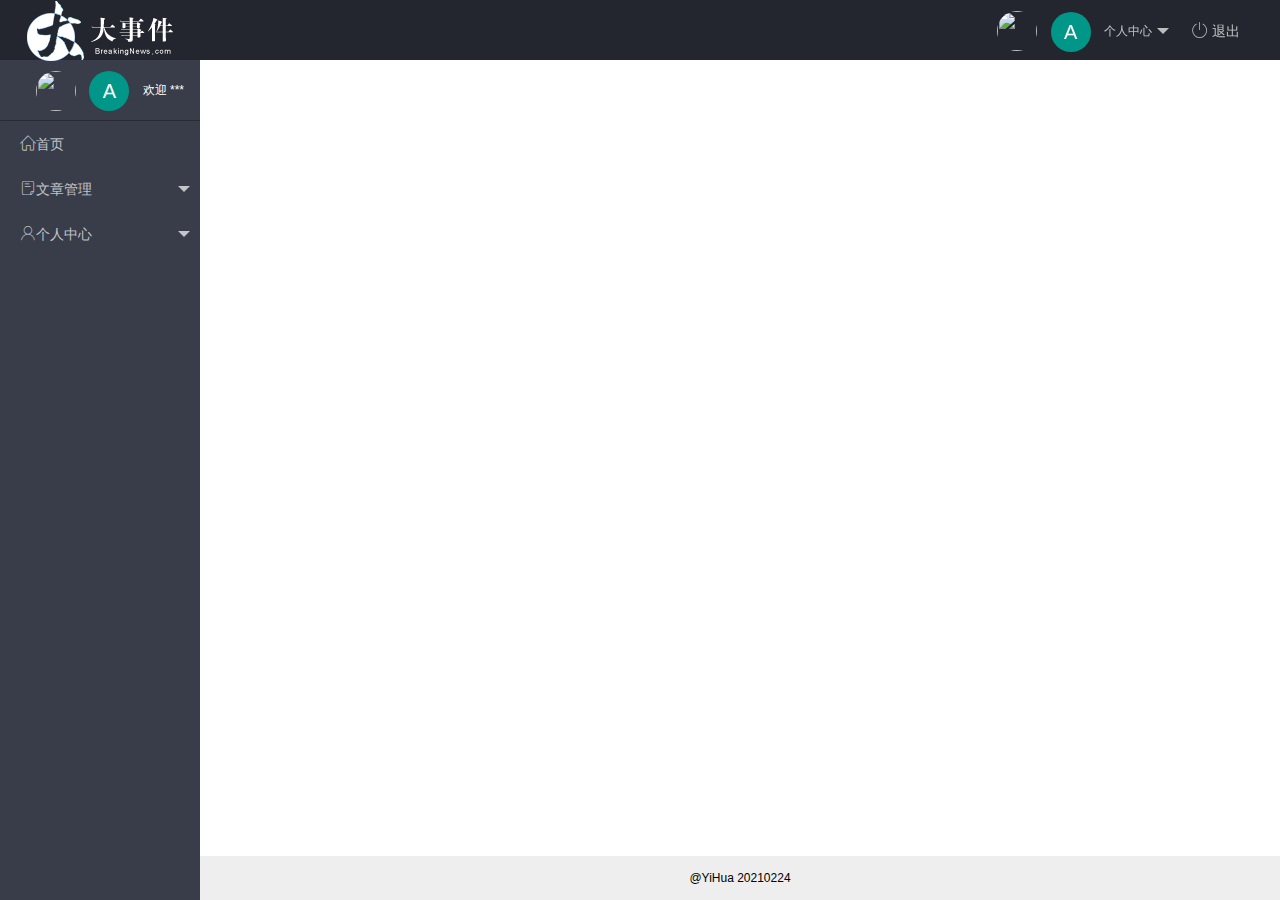
==== commit 913ccf00: "可以重置信息" ====
--- a/html/index.html
+++ b/html/index.html
@@ -60,17 +60,17 @@
                     <li class="layui-nav-item">
                         <a class="" href="javascript:;"><span class="iconfont icon-16"></span>文章管理</a>
                         <dl class="layui-nav-child">
-                            <dd><a href="javascript:;"><i class="layui-icon layui-icon-cols"></i>  文章类别</a></dd>
-                            <dd><a href="javascript:;"><i class="layui-icon layui-icon-cols"></i>  文章列表</a></dd>
-                            <dd><a href="javascript:;"><i class="layui-icon layui-icon-cols"></i> 发布文章</a></dd>
+                            <dd><a href="javascript:;"><i class="layui-icon layui-icon-app"></i>  文章类别</a></dd>
+                            <dd><a href="javascript:;"><i class="layui-icon layui-icon-app"></i>  文章列表</a></dd>
+                            <dd><a href="javascript:;"><i class="layui-icon layui-icon-app"></i> 发布文章</a></dd>
                         </dl>
                     </li>
                     <li class="layui-nav-item">
                         <a href="javascript:;"><span class="iconfont icon-user"></span>个人中心</a>
                         <dl class="layui-nav-child">
-                            <dd><a href="javascript:;"><i class="layui-icon layui-icon-cols"></i> 基本资料</a></dd>
-                            <dd><a href="javascript:;"><i class="layui-icon layui-icon-cols"></i> 更换头像</a></dd>
-                            <dd><a href=""><i class="layui-icon layui-icon-cols"></i> 重置密码</a></dd>
+                            <dd><a href="./user/user_info.html" target="fm"><i class="layui-icon layui-icon-app"></i>基本资料</a></dd>
+                            <dd><a href="javascript:;"><i class="layui-icon layui-icon-app"></i> 更换头像</a></dd>
+                            <dd><a href=""><i class="layui-icon layui-icon-app"></i> 重置密码</a></dd>
                         </dl>
                     </li>
                 </ul>
--- a/CSS/index.css
+++ b/CSS/index.css
@@ -3,7 +3,7 @@
     font-size: 12px;
 }
 
-.iconfont {
+.layui-icon {
     margin-right: 8px;
 }
 
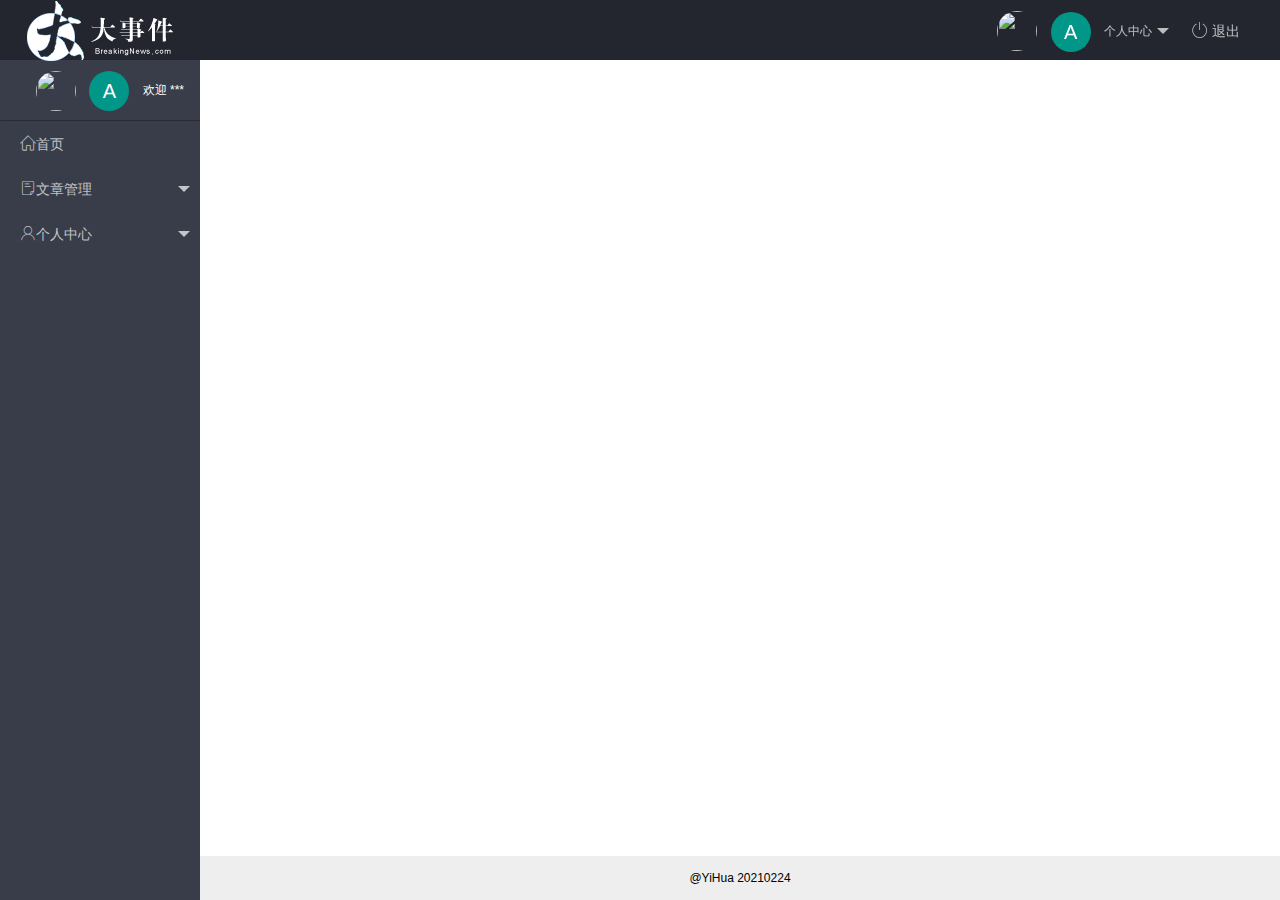
==== commit ad305212: "上传头像完成" ====
--- a/html/index.html
+++ b/html/index.html
@@ -69,8 +69,8 @@
                         <a href="javascript:;"><span class="iconfont icon-user"></span>个人中心</a>
                         <dl class="layui-nav-child">
                             <dd><a href="./user/user_info.html" target="fm"><i class="layui-icon layui-icon-app"></i>基本资料</a></dd>
-                            <dd><a href="javascript:;"><i class="layui-icon layui-icon-app"></i> 更换头像</a></dd>
-                            <dd><a href=""><i class="layui-icon layui-icon-app"></i> 重置密码</a></dd>
+                            <dd><a href="./user/user_avatar.html" target="fm"><i class="layui-icon layui-icon-app"></i> 更换头像</a></dd>
+                            <dd><a href="./user/user_pwd.html" target="fm"><i class="layui-icon layui-icon-app"></i> 重置密码</a></dd>
                         </dl>
                     </li>
                 </ul>
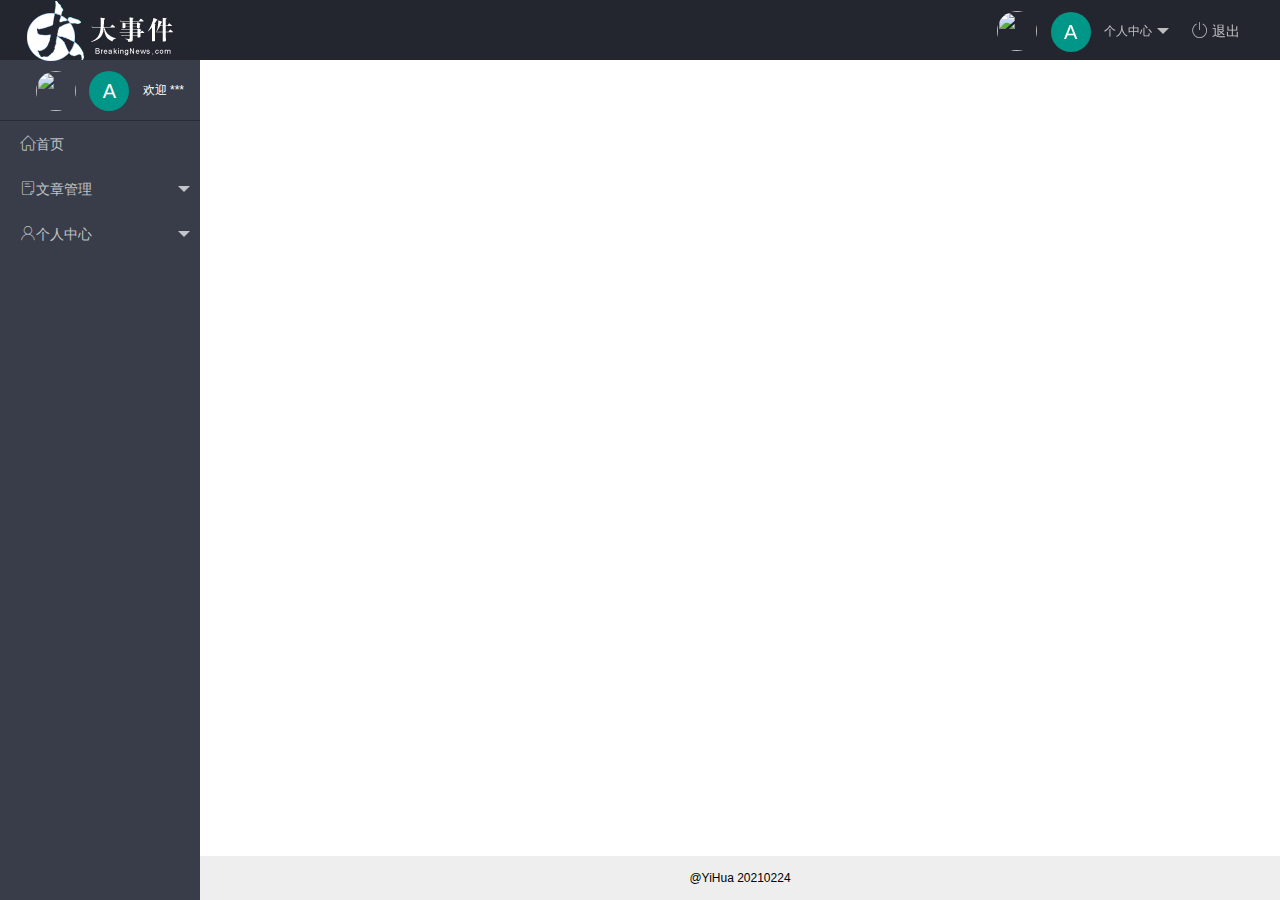
==== commit 0b03ba88: "文章类别1" ====
--- a/html/index.html
+++ b/html/index.html
@@ -32,9 +32,9 @@
                         <span class="text-avatar">A</span> 个人中心
                     </a>
                     <dl class="layui-nav-child">
-                        <dd><a href="">基本资料</a></dd>
-                        <dd><a href="">更换头像</a></dd>
-                        <dd><a href="">重置密码</a></dd>
+                        <dd><a href="./user/user_info.html" target="fm">基本资料</a></dd>
+                        <dd><a href="./user/user_avatar.html" target="fm">更换头像</a></dd>
+                        <dd><a href="./user/user_pwd.html" target="fm">重置密码</a></dd>
                     </dl>
                 </li>
                 <li class="layui-nav-item">
@@ -60,7 +60,7 @@
                     <li class="layui-nav-item">
                         <a class="" href="javascript:;"><span class="iconfont icon-16"></span>文章管理</a>
                         <dl class="layui-nav-child">
-                            <dd><a href="javascript:;"><i class="layui-icon layui-icon-app"></i>  文章类别</a></dd>
+                            <dd><a href="./article/art_cate.html" target="fm"><i class="layui-icon layui-icon-app"></i>  文章类别</a></dd>
                             <dd><a href="javascript:;"><i class="layui-icon layui-icon-app"></i>  文章列表</a></dd>
                             <dd><a href="javascript:;"><i class="layui-icon layui-icon-app"></i> 发布文章</a></dd>
                         </dl>
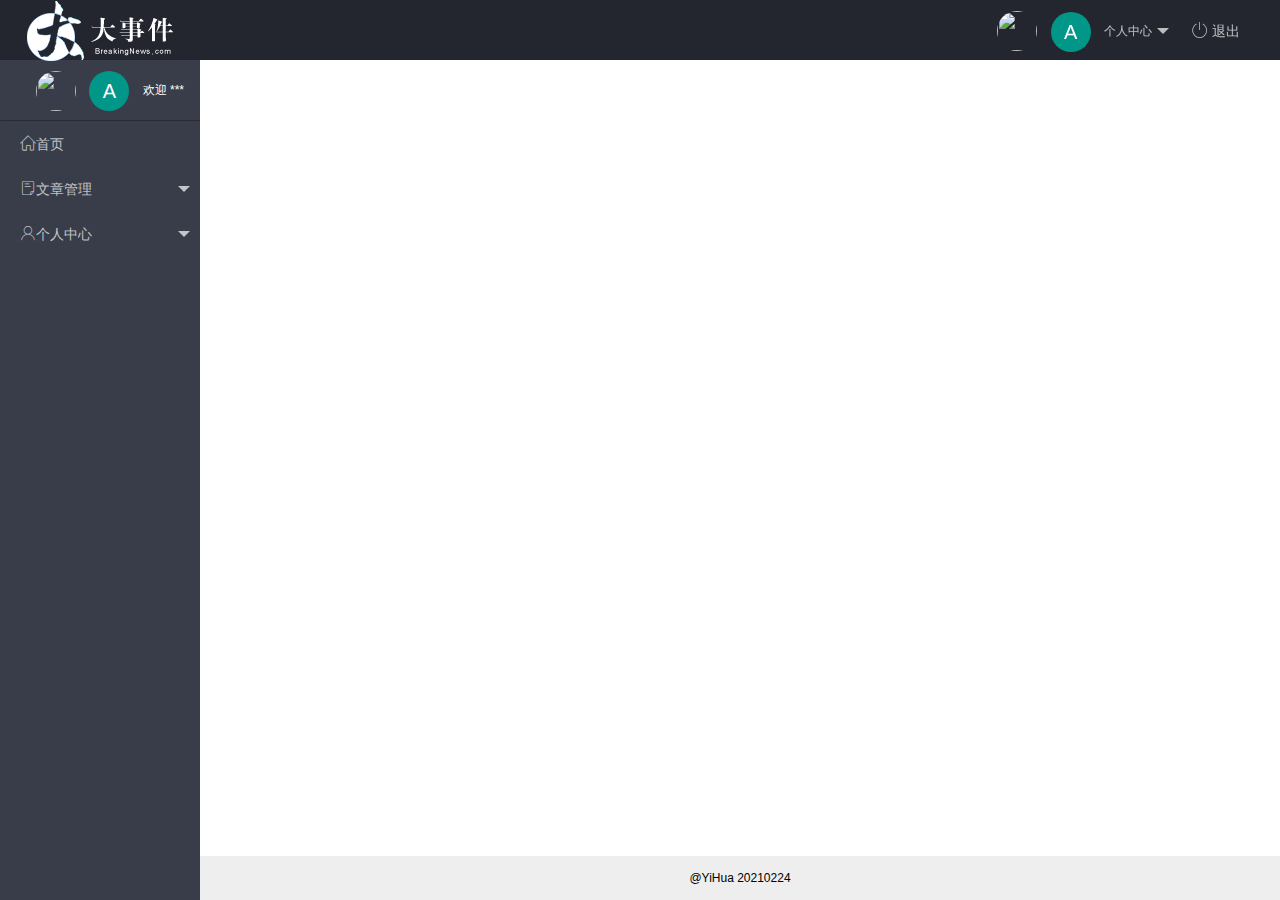
==== commit e859ccc0: "发布文章" ====
--- a/html/index.html
+++ b/html/index.html
@@ -61,8 +61,8 @@
                         <a class="" href="javascript:;"><span class="iconfont icon-16"></span>文章管理</a>
                         <dl class="layui-nav-child">
                             <dd><a href="./article/art_cate.html" target="fm"><i class="layui-icon layui-icon-app"></i>  文章类别</a></dd>
-                            <dd><a href="javascript:;"><i class="layui-icon layui-icon-app"></i>  文章列表</a></dd>
-                            <dd><a href="javascript:;"><i class="layui-icon layui-icon-app"></i> 发布文章</a></dd>
+                            <dd><a href="./article/art_list.html" target="fm"><i class="layui-icon layui-icon-app"></i>  文章列表</a></dd>
+                            <dd><a href="./article/art_pub.html" target="fm"><i class="layui-icon layui-icon-app"></i> 发布文章</a></dd>
                         </dl>
                     </li>
                     <li class="layui-nav-item">
